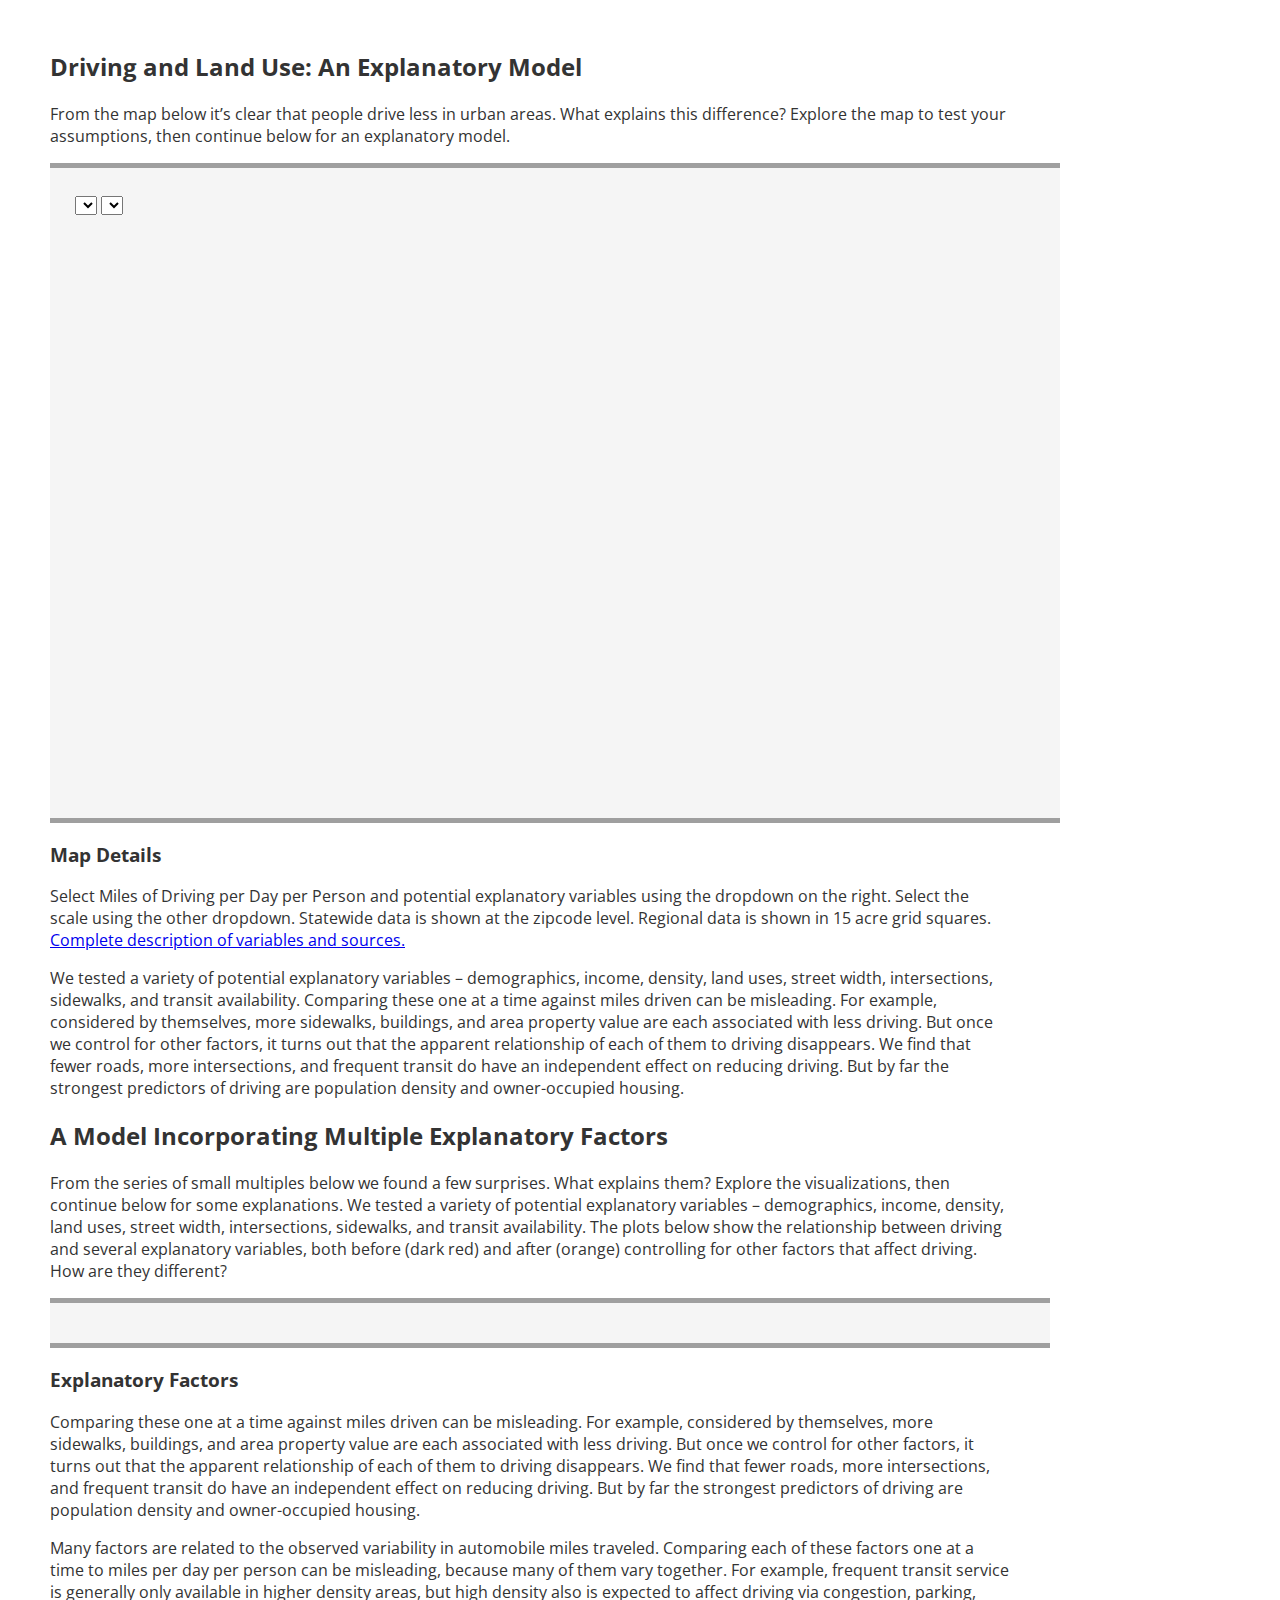
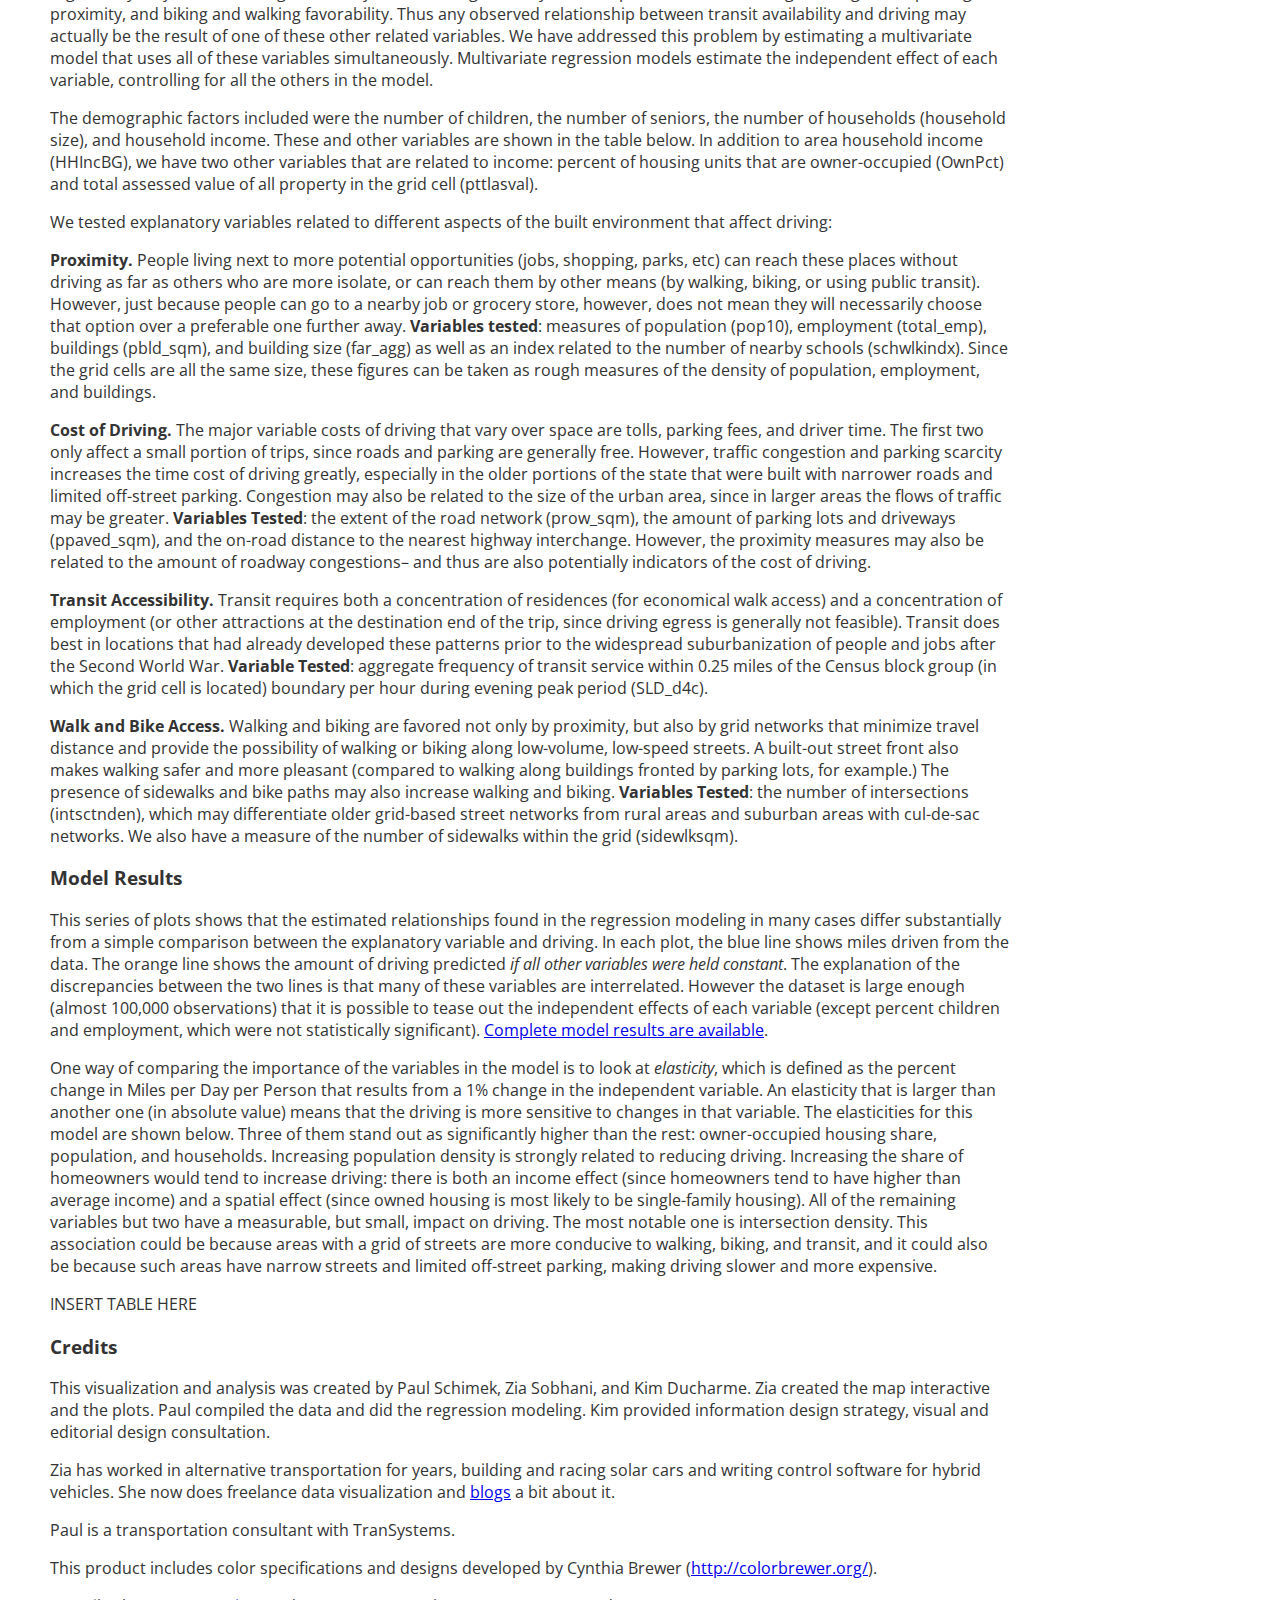
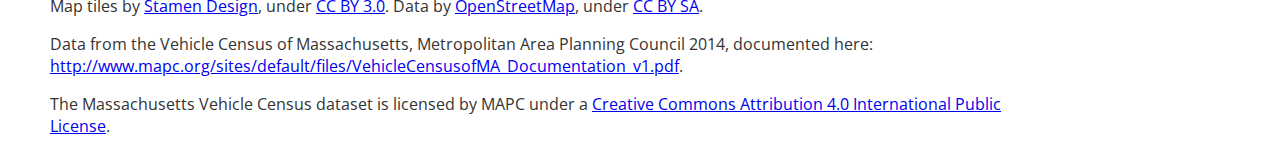
==== vizSubmission/index.html @ 435d6643 "added hint text" ====
<html>
  <head>
    <meta http-equiv="content-type" content="text/html; charset=utf-8" />
    <title>37 Billion Mile Challenge</title>
    <link rel="stylesheet" href="viz.css" />
<link href='http://fonts.googleapis.com/css?family=Open+Sans:400,700,800' rel='stylesheet' type='text/css'>

    <!-- Leaflet code and stylesheets -->
    <link rel="stylesheet" href="http://cdn.leafletjs.com/leaflet-0.7.2/leaflet.css" />
    <script src="http://cdn.leafletjs.com/leaflet-0.7.2/leaflet.js"></script>

    <script type="text/javascript" src="http://maps.stamen.com/js/tile.stamen.js?v1.2.4"></script>
    <script src="http://code.jquery.com/jquery-1.8.2.js"></script>
    <script src="vendor/d3.min.js"></script>
    <script src="vendor/underscore-min.js"></script>
    <script src="vendor/knockout-3.1.0.js"></script>
    <script src="vendor/colorbrewer.js"></script>

    <!-- Our javascript -->
    <script src="viz.js"></script>
  </head>
  <body>
    <h2>Driving and Land Use: An Explanatory Model</h2>


<p>From the map below it’s clear that people drive less in urban areas. What explains this difference? Explore the map to test your assumptions, then continue below for an explanatory model.
</p>
<p>
<div id="mapContainer">

<div id ="tooltipContainer">

  <div class="tooltipTitleContainer">
    <span class="tooltipTitle">Tooltip Title</span>
    <span class="tooltipSubTitle">grid</span>
  </div>
  <div class="tooltipContentsContainer">

  </div>
  <!-- <div class="tooltipTail-down"></div> -->
</div>
  
    <select id="metricSelection" data-bind="value: selectedIndex, valueUpdate:'input'"></select>
 
<select id="regionSelection" data-bind="value: selectedRegion, valueUpdate:'input'"></select>

  <!--<div id="mapTitle">This is the map title<ul></ul></div>-->
  
  <div id="map"></div>
  <div id="legend"></div>
</div>
<h3>Map Details</h3>
<p>
Select Miles of Driving per Day per Person and potential explanatory variables using the dropdown on the right. Select the scale using the other dropdown. Statewide data is shown at the zipcode level. Regional data is shown in 15 acre grid squares. <a href="DrivingandLandUse.pdf">Complete description of variables and sources.</a> 
</p>
<p>
We tested a variety of potential explanatory variables – demographics, income, density, land uses, street width, intersections, sidewalks, and transit availability. Comparing these one at a time against miles driven can be misleading. For example, considered by themselves, more sidewalks, buildings, and area property value are each associated with less driving. But once we control for other factors, it turns out that the apparent relationship of each of them to driving disappears. We find that fewer roads, more intersections, and frequent transit do have an independent effect on reducing driving. But by far the strongest predictors of driving are population density and owner-occupied housing.
</p>

<h2>A Model Incorporating Multiple Explanatory Factors</h2>
<p>

From the series of small multiples below we found a few surprises. What explains them? Explore the visualizations, then continue below for some explanations.
We tested a variety of potential explanatory variables – demographics, income, density, land uses, street width, intersections, sidewalks, and transit availability. The plots below show the relationship between driving and several explanatory variables, both before (dark red) and after (orange) controlling for other factors that affect driving. How are they different?
</p>
<div id="plotContainer">
</div>
<h3>Explanatory Factors</h3>
<p>Comparing these one at a time against miles driven can be misleading. For example, considered by themselves, more sidewalks, buildings, and area property value are each associated with less driving. But once we control for other factors, it turns out that the apparent relationship of each of them to driving disappears. We find that fewer roads, more intersections, and frequent transit do have an independent effect on reducing driving. But by far the strongest predictors of driving are population density and owner-occupied housing.
</p>
<p>
Many factors are related to the observed variability in automobile miles traveled. Comparing each of these factors one at a time to miles per day per person can be misleading, because many of them vary together. For example, frequent transit service is generally only available in higher density areas, but high density also is expected to affect driving via congestion, parking, proximity, and biking and walking favorability. Thus any observed relationship between transit availability and driving may actually be the result of one of these other related variables. We have addressed this problem by estimating a multivariate model that uses all of these variables simultaneously. Multivariate regression models estimate the independent effect of each variable, controlling for all the others in the model.
</p>
<p>
The demographic factors included were the number of children, the number of seniors, the number of households (household size), and household income. These and other variables are shown in the table below. In addition to area household income (HHIncBG), we have two other variables that are related to income: percent of housing units that are owner-occupied (OwnPct) and total assessed value of all property in the grid cell (pttlasval).
</p>
<p>
We tested explanatory variables related to different aspects of the built environment that affect driving: 
</p>
<p>
<b>Proximity.</b> People living next to more potential opportunities (jobs, shopping, parks, etc) can reach these places without driving as far as others who are more isolate, or can reach them by other means (by walking, biking, or using public transit). However, just because people can go to a nearby job or grocery store, however, does not mean they will necessarily choose that option over a preferable one further away.  <b>Variables tested</b>: measures of population (pop10), employment (total_emp), buildings (pbld_sqm), and building size (far_agg) as well as an index related to the number of nearby schools (schwlkindx). Since the grid cells are all the same size, these figures can be taken as rough measures of the density of population, employment, and buildings.
</p>

<p><b>Cost of Driving. </b>The major variable costs of driving that vary over space are tolls, parking fees, and driver time. The first two only affect a small portion of trips, since roads and parking are generally free. However, traffic congestion and parking scarcity increases the time cost of driving greatly, especially in the older portions of the state that were built with narrower roads and limited off-street parking. Congestion may also be related to the size of the urban area, since in larger areas the flows of traffic may be greater. <b>Variables Tested</b>: the extent of the road network (prow_sqm), the amount of parking lots and driveways (ppaved_sqm), and the on-road distance to the nearest highway interchange. However, the proximity measures may also be related to the amount of roadway congestions– and thus are also potentially indicators of the cost of driving.
</p><p>
<b>Transit Accessibility.</b> Transit requires both a concentration of residences (for economical walk access) and a concentration of employment (or other attractions at the destination end of the trip, since driving egress is generally not feasible). Transit does best in locations that had already developed these patterns prior to the widespread suburbanization of people and jobs after the Second World War.<b> Variable Tested</b>: aggregate frequency of transit service within 0.25 miles of the Census block group (in which the grid cell is located) boundary per hour during evening peak period (SLD_d4c).
</p><p>
<b>Walk and Bike Access.</b> Walking and biking are favored not only by proximity, but also by grid networks that minimize travel distance and provide the possibility of walking or biking along low-volume, low-speed streets. A built-out street front also makes walking safer and more pleasant (compared to walking along buildings fronted by parking lots, for example.) The presence of sidewalks and bike paths may also increase walking and biking. <b>Variables Tested</b>: the number of intersections (intsctnden), which may differentiate older grid-based street networks from rural areas and suburban areas with cul-de-sac networks. We also have a measure of the number of sidewalks within the grid (sidewlksqm).
</p>

<h3>Model Results</h3>
<p>
This series of plots shows that the estimated relationships found in the regression modeling in many cases differ substantially from a simple comparison between the explanatory variable and driving. In each plot, the blue line shows miles driven from the data. The orange line shows the amount of driving  predicted <i>if all other variables were held constant</i>. The explanation of the discrepancies between the two lines is that many of these variables are interrelated. However the dataset is large enough (almost 100,000 observations) that it is possible to tease out the independent effects of each variable (except percent children and employment, which were not statistically significant). <a href="DrivingandLandUse.pdf">Complete model results are available</a>.
</p><p>
One way of comparing the importance of the variables in the model is to look at <i>elasticity</i>, which is defined as the percent change in Miles per Day per Person that results from a 1% change in the independent variable. An elasticity that is larger than another one (in absolute value) means that the driving  is more sensitive to changes in that variable. The elasticities for this model are shown below. Three of them stand out as significantly higher than the rest: owner-occupied housing share, population, and households. Increasing population density is strongly related to reducing driving.  Increasing the share of homeowners would tend to increase driving: there is both an income effect (since homeowners tend to have higher than average income) and a spatial effect (since owned housing is most likely to be single-family housing).  All of the remaining variables but two have a measurable, but small, impact on driving. The most notable one is intersection density. This association could be because areas with a grid of streets are more conducive to walking, biking, and transit, and it could also be because such areas have narrow streets and limited off-street parking, making driving slower and more expensive.
</p>


INSERT TABLE HERE


<h3> Credits </h3>

<p>This visualization and analysis was created by Paul Schimek, Zia Sobhani, and Kim Ducharme. Zia created the map interactive and the plots. Paul compiled the data and did the regression modeling. Kim provided information design strategy, visual and editorial design consultation.</p>
<p>Zia has worked in alternative transportation for years, building and racing solar cars and writing control software for hybrid vehicles. She now does freelance data visualization and  <a href="http://fromthepantothefire.com/about/">blogs</a> a bit about it. 
</p><p>
Paul is a transportation consultant with TranSystems.</p>

<p>This product includes color
specifications and designs developed by Cynthia Brewer
(<a href="http://colorbrewer.org/">http://colorbrewer.org/</a>).</p>
<p>  Map tiles by <a href="http://stamen.com">Stamen Design</a>, under <a href="http://creativecommons.org/licenses/by/3.0">CC BY 3.0</a>. Data by <a href="http://openstreetmap.org">OpenStreetMap</a>, under <a href="http://creativecommons.org/licenses/by-sa/3.0">CC BY SA</a>.
</p>
<p>Data from the Vehicle Census of Massachusetts, Metropolitan Area Planning Council 2014, documented here: <a href="http://www.mapc.org/sites/default/files/VehicleCensusofMA_Documentation_v1.pdf">http://www.mapc.org/sites/default/files/VehicleCensusofMA_Documentation_v1.pdf</a>. 
</p><p>The Massachusetts Vehicle Census dataset is licensed by MAPC under a <a href="http://creativecommons.org/licenses/by/4.0/legalcode">Creative Commons Attribution 4.0 International Public License</a>.
</p>


</body>
</html>
---- vizSubmission/viz.css ----
p{
    width: 960px;
}
body{
    margin-left: 50px;
    margin-top: 50px;
    color: #333333;
   //font-family: "HelveticaNeue-Light", "Helvetica Neue Light", "Helvetica Neue", Helvetica, Arial, "Lucida Grande", sans-serif; 
    font-family: 'Open Sans', sans-serif;
   font-weight: 400;

}
h1{
    font-weight: 800;
}
h3,h2{
    font-weight: 700;
}

.hint {
    color: #9f9f9f;
    position: absolute;
    background: none;
}
#mapContainer{
    position: relative;
    height: 600px;   
    padding: 25px;
    
    background: #f5f5f5;
    width: 960px;
    border-top: 5px solid #9f9f9f;
    border-bottom: 5px solid #9f9f9f;

}

#map {
  width: 630px;
  height: 550px;
  position: absolute;
  top: 60px;
}

#legend{
    position:absolute;
    padding: 5px;
    left: 670px; /* 20 more than map width, also set offsets in js for tooltip*/
    top: 380px;
    background: none;
    fill-opacity: 0.6; /*to match path fill below for svg elements*/
}

#mapTitle {
    font-weight: bold;
    font-size: 20;
    margin-bottom: 10px;
}

.styled-select {
   width: 350px;
   height: 34px;
   overflow: hidden;
   background: url(new_arrow.png) no-repeat right white;
   border: 0;/*1px solid #ccc;*/
   }
.styled-select select {
   background: transparent;
   width: 350px;
   padding: 5px;
   font-size: 20px;
   font-weight: bold;
   line-height: 1;
   border: 0;
   border-radius: 0;
   height: 34px;
   -webkit-appearance: none;
}

.mappath {
  fill: #000;
  fill-opacity: .6;
  stroke: #fff;
  stroke-width: 0px;
}

.mappath:hover {
  /*fill-opacity: 0.8;*/
  stroke-width: 2px;
  stroke: grey;
}

#plotContainer{
    background: #f5f5f5;
    width: 940px;
    border-top: 5px solid #9f9f9f;
    border-bottom: 5px solid #9f9f9f;
    padding-bottom: 20px;
    padding-top: 20px;
    padding-left: 60px;

    
}
.lineAct {
    fill: none;
    stroke-width: 4;
    stroke: #b06379;
    opacity: 1;
}

.linePred {
    fill: none;
    stroke-width: 4;
    stroke: #fbb787;
    opacity: 1;
}
.lineCount {
    fill: grey;
    stroke-width: 1;
    stroke: lightgrey;
    
}
.axis line,
.axis path {
    stroke-width:1;
    stroke:grey;
    fill:none;
}
.axisLine{
    //fill: none;
    stroke: #4e4e4e;
    stroke-width: 1;
    shape-rendering: crispEdges;
    }
.axis text{
    font-size: 10;
    fill: #4e4e4e;
    font-weight: normal;
    text-transform: uppercase;
    }
.smallLabel{
    font-size: 14;
    fill: #4e4e4e;
}

/* Overall container for the tooltip */
#tooltipContainer{
    position: absolute;
    display: block; 
    opacity: 0;
    background: #f5f5f5;
    color: dimgray;
    
    padding: 10px;
    width: 285px;
    pointer-events: none;
    top: 60px;
    left: 670px;
    border-top: 1px solid #9f9f9f;
    border-bottom: 1px solid #9f9f9f;

}
.tooltipTitleContainer{
    margin-bottom: 5px;
}
.tooltipTitle{
    font-weight: bold;
    text-align: left;
    
    font-size: 18;
}
.tooltipSubTitle{
    font-weight: normal;
    opacity: 0.8;
    float: right;
    font-size: 12;
    
}
.tooltipMetricContainer{
    font-size:14;
    
}
.tooltipMetricName{
    float: left;
}
.tooltipMetricValue{
    float: right;
}

.tooltipTail-down{
    /* position down arrow relative to the #tooltipContainer */
    position: absolute;
    bottom: -11px;
    left: 95px;
    
    /* Render a triangle of ccs pointing down as discussed here:
       http://davidwalsh.name/css-triangles */
    width: 0; 
    height: 0; 
    border-right: 12px solid transparent;  /* left arrow slant */
    border-left: 12px solid transparent; /* right arrow slant */
    border-top: 12px solid white; /* bottom, add background color here */
    font-size: 0;
    line-height: 0;
}
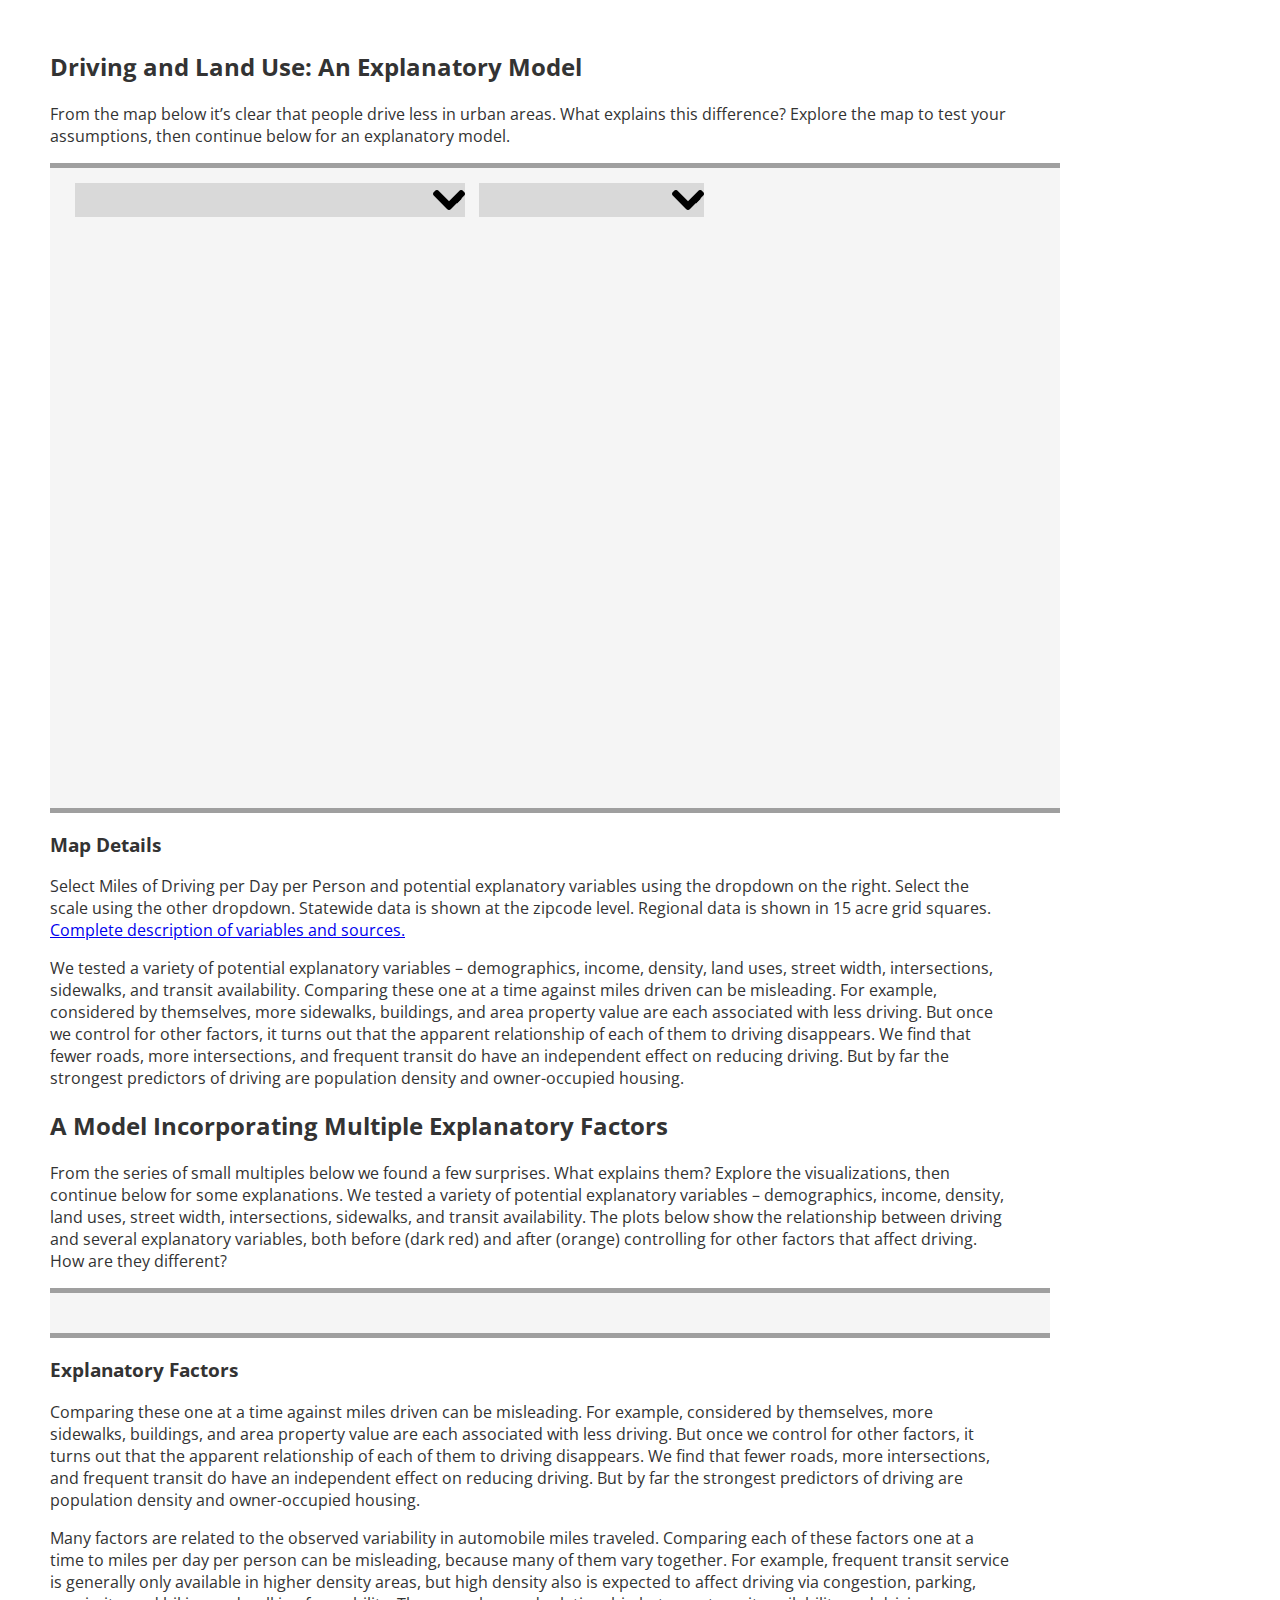
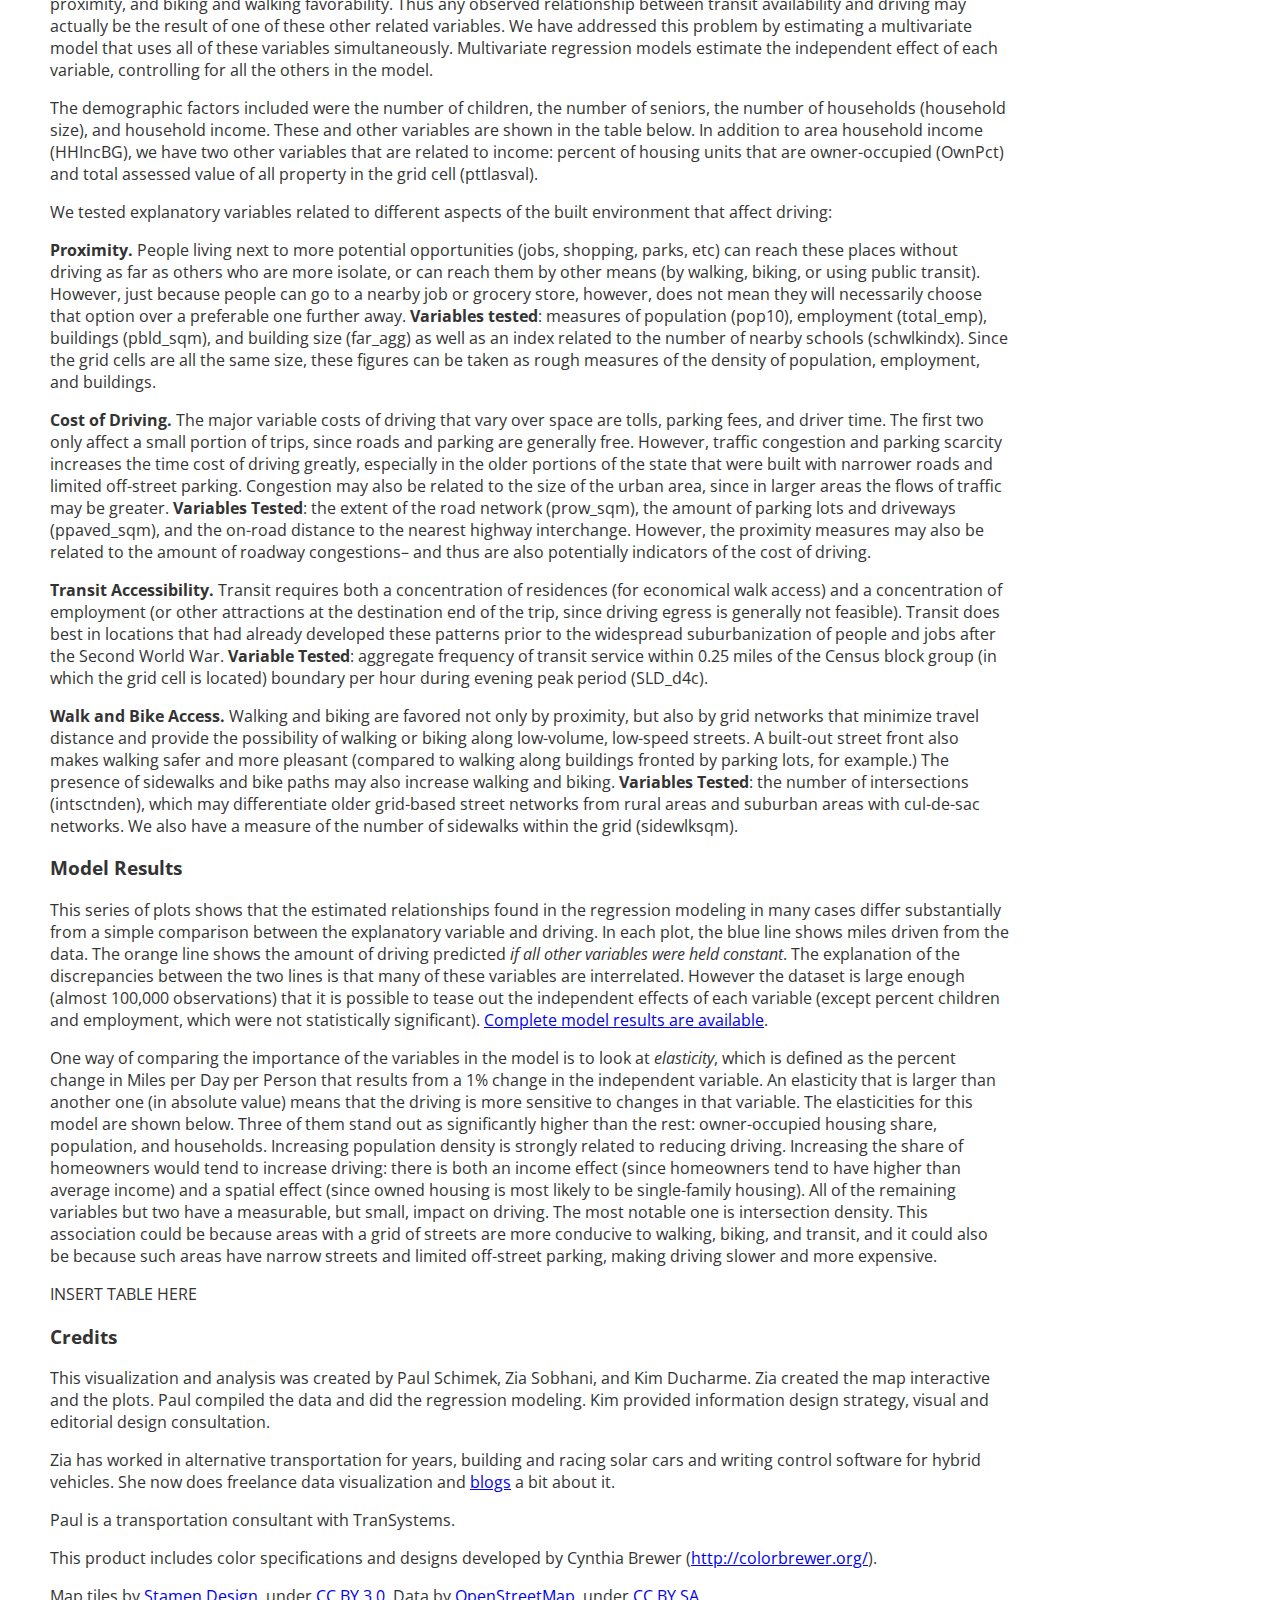
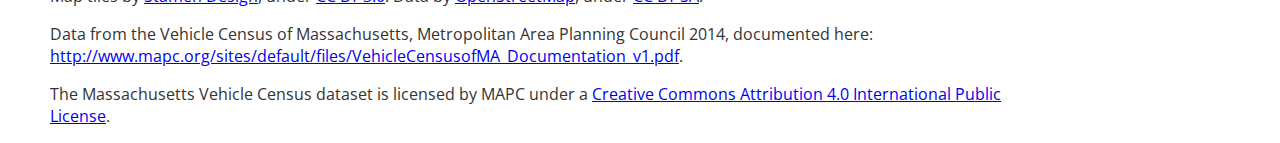
==== commit 0b712267: "updated to use dropdown arrow" ====
--- a/vizSubmission/index.html
+++ b/vizSubmission/index.html
@@ -40,9 +40,9 @@
   <!-- <div class="tooltipTail-down"></div> -->
 </div>
   
-    <select id="metricSelection" data-bind="value: selectedIndex, valueUpdate:'input'"></select>
+    <select class="styled-select" id="metricSelection" data-bind="value: selectedIndex, valueUpdate:'input'"></select>
  
-<select id="regionSelection" data-bind="value: selectedRegion, valueUpdate:'input'"></select>
+<select class="styled-select-region" id="regionSelection" data-bind="value: selectedRegion, valueUpdate:'input'"></select>
 
   <!--<div id="mapTitle">This is the map title<ul></ul></div>-->
   
--- a/vizSubmission/viz.css
+++ b/vizSubmission/viz.css
@@ -27,6 +27,7 @@
     position: relative;
     height: 600px;   
     padding: 25px;
+    padding-top: 15px;
     
     background: #f5f5f5;
     width: 960px;
@@ -58,24 +59,39 @@
 }
 
 .styled-select {
-   width: 350px;
+    font-size: 18;
+    padding-left: 5px;
+    
+   width: 390px;
    height: 34px;
    overflow: hidden;
-   background: url(new_arrow.png) no-repeat right white;
+   background: url(icon-chevron-down.png) no-repeat right #d9d9d9;
    border: 0;/*1px solid #ccc;*/
    }
-.styled-select select {
-   background: transparent;
-   width: 350px;
-   padding: 5px;
-   font-size: 20px;
-   font-weight: bold;
-   line-height: 1;
-   border: 0;
-   border-radius: 0;
+
+.styled-select-region {
+    font-size: 18;
+    padding-left: 5px;
+    margin-left:10px;
+   width: 225px;
    height: 34px;
-   -webkit-appearance: none;
-}
+   overflow: hidden;
+   background: url(icon-chevron-down.png) no-repeat right #d9d9d9;
+   border: 0;/*1px solid #ccc;*/
+   }
+
+/* .styled-select select { */
+/*    background: transparent; */
+/*    width: 350px; */
+/*    padding: 5px; */
+/*    font-size: 20px; */
+/*    font-weight: bold; */
+/*    line-height: 1; */
+/*    border: 0; */
+/*    border-radius: 0; */
+/*    height: 34px; */
+/*    -webkit-appearance: none; */
+/* } */
 
 .mappath {
   fill: #000;
@@ -104,14 +120,15 @@
 .lineAct {
     fill: none;
     stroke-width: 4;
-    stroke: #b06379;
+    stroke: #9f9f9f;
     opacity: 1;
 }
 
 .linePred {
     fill: none;
     stroke-width: 4;
-    stroke: #fbb787;
+
+    stroke: #eb7273;
     opacity: 1;
 }
 .lineCount {
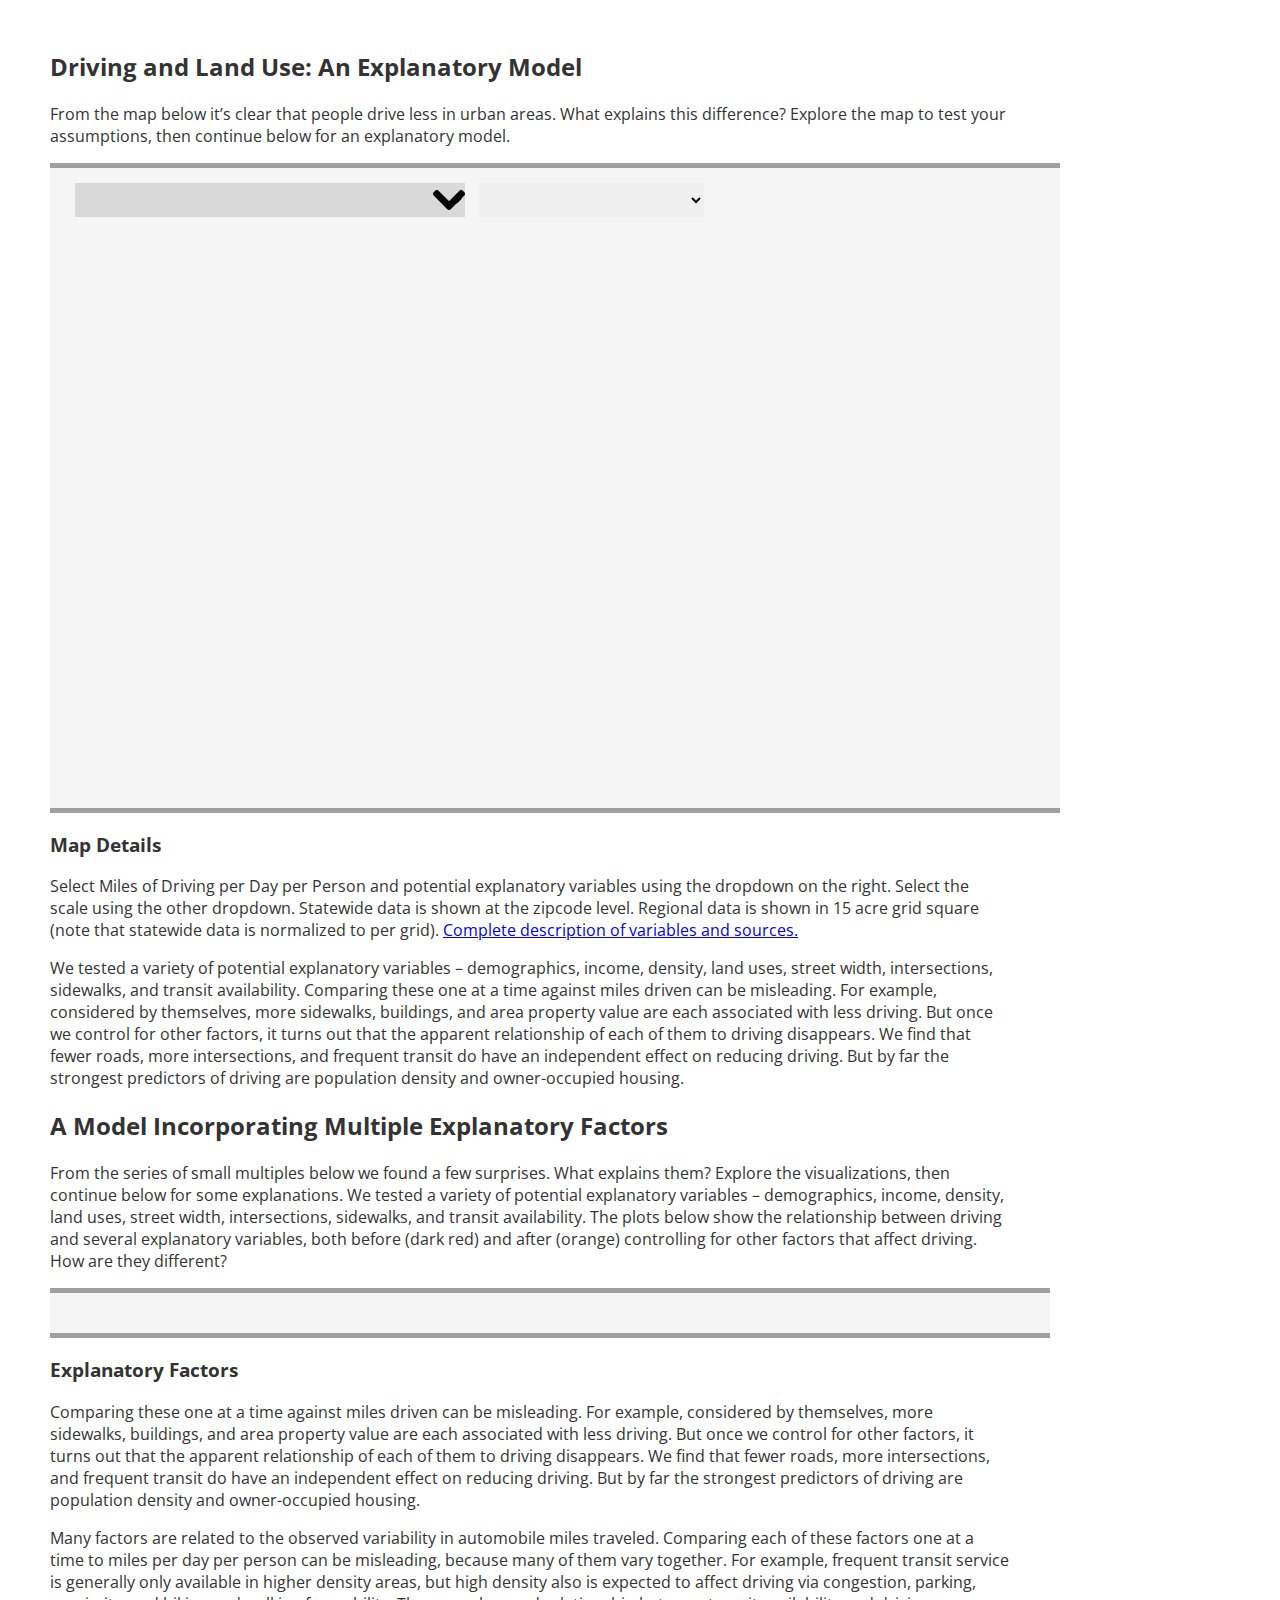
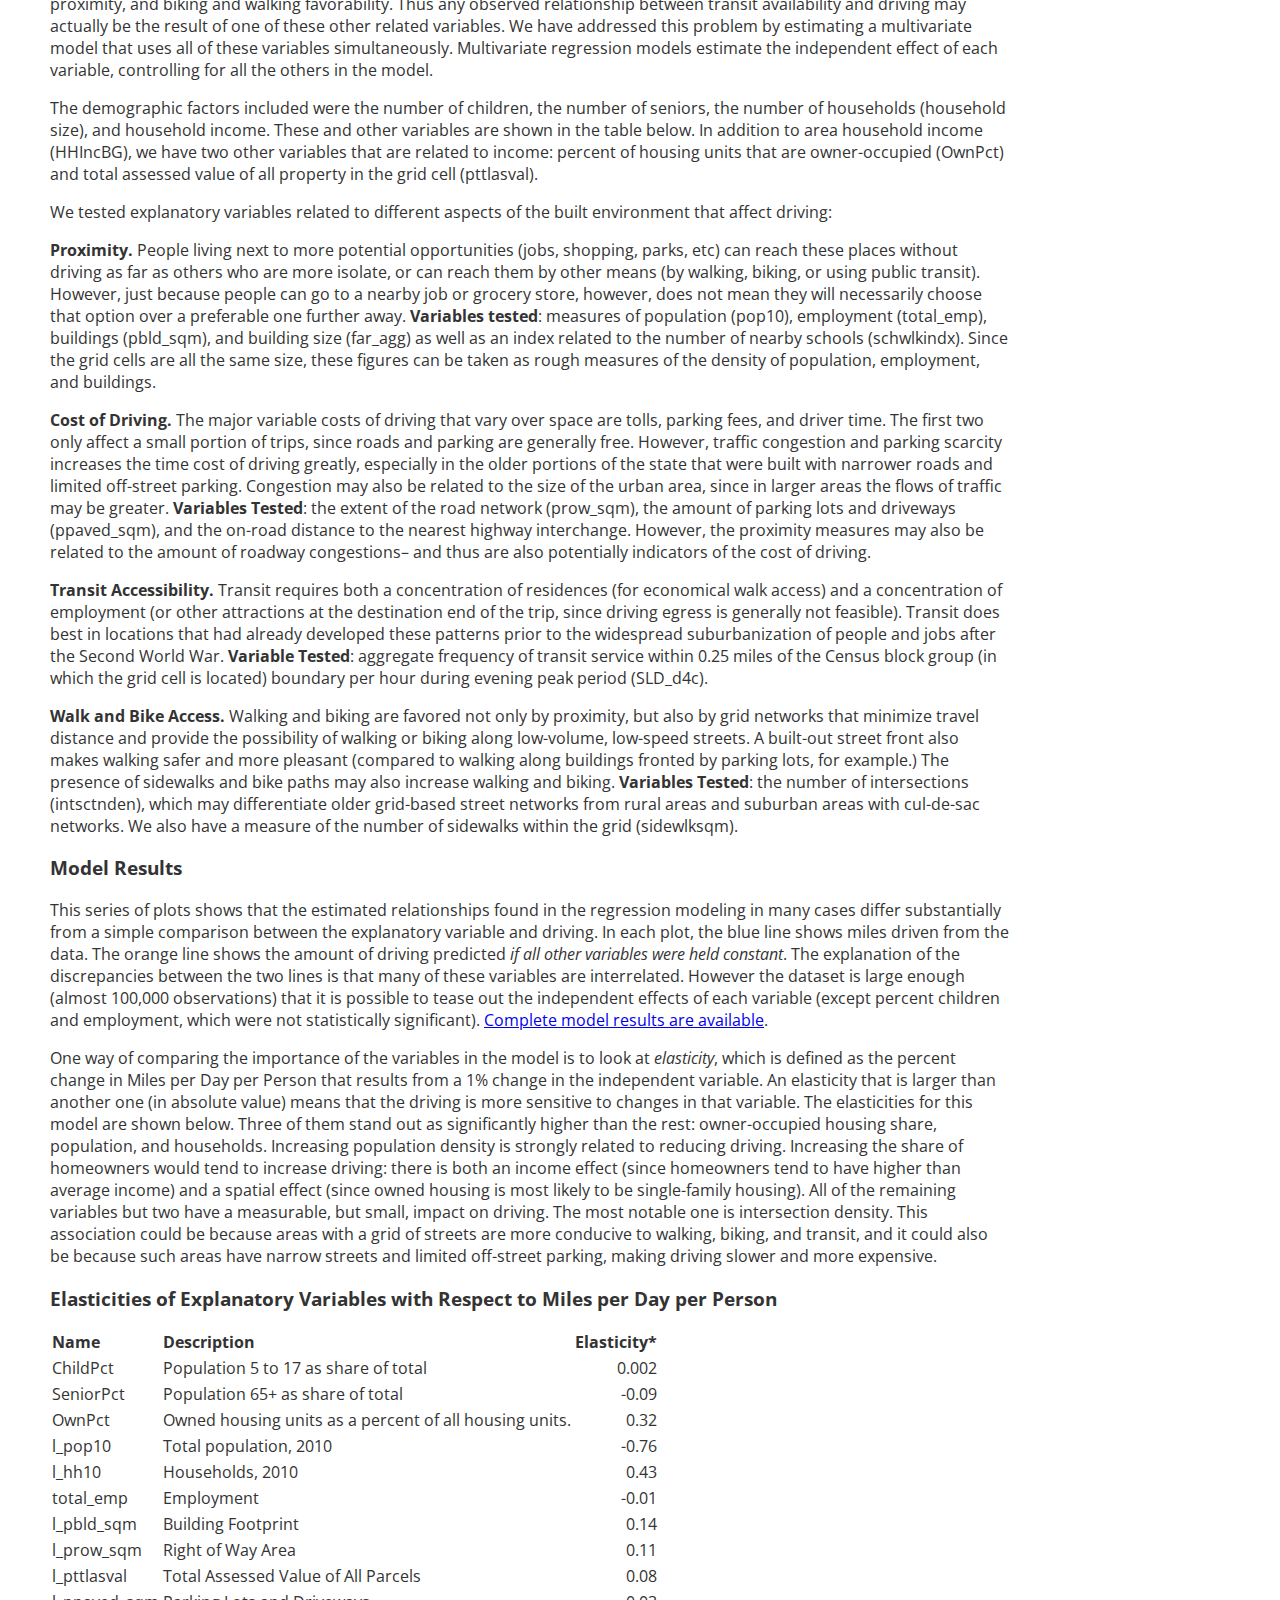
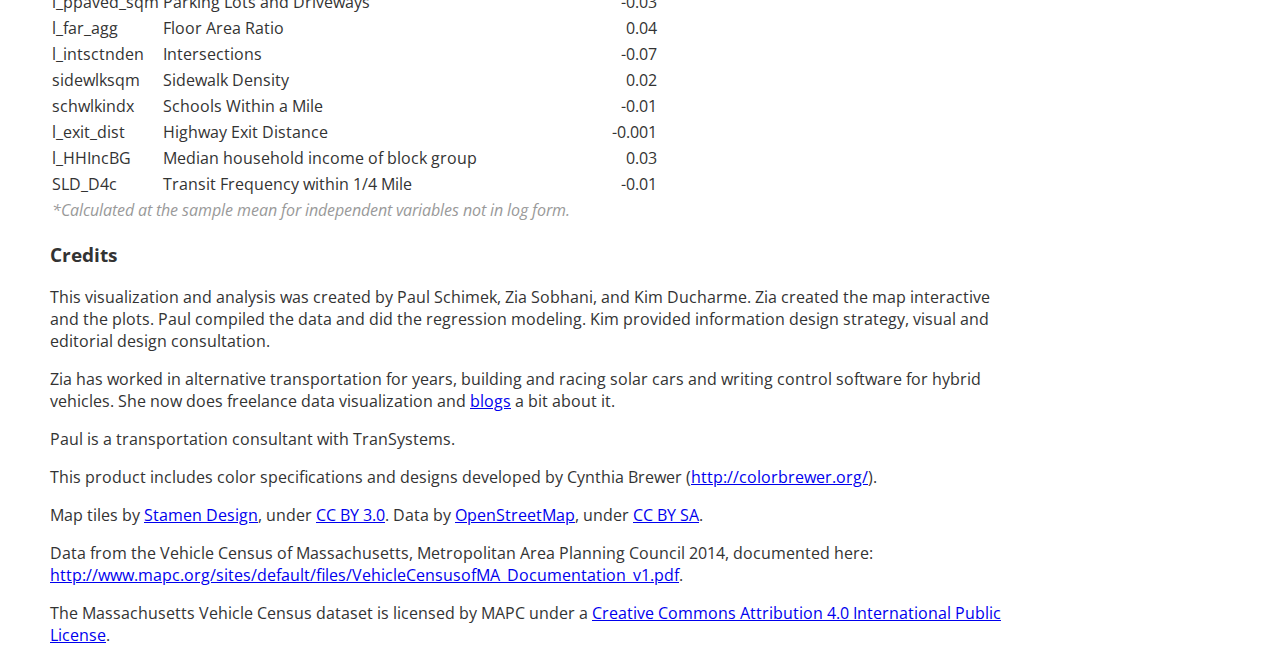
==== commit 80f47adc: "removed arrows" ====
--- a/vizSubmission/index.html
+++ b/vizSubmission/index.html
@@ -51,7 +51,7 @@
 </div>
 <h3>Map Details</h3>
 <p>
-Select Miles of Driving per Day per Person and potential explanatory variables using the dropdown on the right. Select the scale using the other dropdown. Statewide data is shown at the zipcode level. Regional data is shown in 15 acre grid squares. <a href="DrivingandLandUse.pdf">Complete description of variables and sources.</a> 
+Select Miles of Driving per Day per Person and potential explanatory variables using the dropdown on the right. Select the scale using the other dropdown. Statewide data is shown at the zipcode level. Regional data is shown in 15 acre grid square (note that statewide data is normalized to per grid). <a href="DrivingandLandUse.pdf">Complete description of variables and sources.</a> 
 </p>
 <p>
 We tested a variety of potential explanatory variables – demographics, income, density, land uses, street width, intersections, sidewalks, and transit availability. Comparing these one at a time against miles driven can be misleading. For example, considered by themselves, more sidewalks, buildings, and area property value are each associated with less driving. But once we control for other factors, it turns out that the apparent relationship of each of them to driving disappears. We find that fewer roads, more intersections, and frequent transit do have an independent effect on reducing driving. But by far the strongest predictors of driving are population density and owner-occupied housing.
@@ -96,7 +96,104 @@
 </p>
 
 
-INSERT TABLE HERE
+<h3>Elasticities of Explanatory Variables with Respect to Miles per Day per Person</h3>
+<!-- Please do not remove this header -->
+<!-- Table easily created from Excel with ASAP Utilities (http://www.asap-utilities.com)  -->
+<table  cellspacing="0" cellpadding="2">
+ <tr>
+ <td valign="bottom"><b>Name</b></td>
+ <td valign="bottom"><b>Description</b></td>
+ <td valign="bottom"><b>Elasticity*</b></td>
+ </tr>
+ <tr>
+ <td valign="bottom">ChildPct</td>
+ <td valign="bottom">Population 5 to 17 as share of total</td>
+ <td align="right" valign="bottom">0.002</td>
+ </tr>
+ <tr>
+ <td valign="bottom">SeniorPct</td>
+ <td valign="bottom">Population 65+ as share of total</td>
+ <td align="right" valign="bottom">-0.09</td>
+ </tr>
+ <tr>
+ <td valign="bottom">OwnPct</td>
+ <td valign="bottom">Owned housing units as a percent of all housing units.</td>
+ <td align="right" valign="bottom">0.32</td>
+ </tr>
+ <tr>
+ <td valign="bottom">l_pop10</td>
+ <td valign="bottom">Total population, 2010</td>
+ <td align="right" valign="bottom">-0.76</td>
+ </tr>
+ <tr>
+ <td valign="bottom">l_hh10</td>
+ <td valign="bottom">Households, 2010</td>
+ <td align="right" valign="bottom">0.43</td>
+ </tr>
+ <tr>
+ <td valign="bottom">total_emp</td>
+ <td valign="bottom">Employment</td>
+ <td align="right" valign="bottom">-0.01</td>
+ </tr>
+ <tr>
+ <td valign="bottom">l_pbld_sqm</td>
+ <td valign="bottom">Building Footprint</td>
+ <td align="right" valign="bottom">0.14</td>
+ </tr>
+ <tr>
+ <td valign="bottom">l_prow_sqm</td>
+ <td valign="bottom">Right of Way Area</td>
+ <td align="right" valign="bottom">0.11</td>
+ </tr>
+ <tr>
+ <td valign="bottom">l_pttlasval</td>
+ <td valign="bottom">Total Assessed Value of All Parcels</td>
+ <td align="right" valign="bottom">0.08</td>
+ </tr>
+ <tr>
+ <td valign="bottom">l_ppaved_sqm</td>
+ <td valign="bottom">Parking Lots and Driveways</td>
+ <td align="right" valign="bottom">-0.03</td>
+ </tr>
+ <tr>
+ <td valign="bottom">l_far_agg</td>
+ <td valign="bottom">Floor Area Ratio</td>
+ <td align="right" valign="bottom">0.04</td>
+ </tr>
+ <tr>
+ <td valign="bottom">l_intsctnden</td>
+ <td valign="bottom">Intersections</td>
+ <td align="right" valign="bottom">-0.07</td>
+ </tr>
+ <tr>
+ <td valign="bottom">sidewlksqm</td>
+ <td valign="bottom">Sidewalk Density</td>
+ <td align="right" valign="bottom">0.02</td>
+ </tr>
+ <tr>
+ <td valign="bottom">schwlkindx</td>
+ <td valign="bottom">Schools Within a Mile</td>
+ <td align="right" valign="bottom">-0.01</td>
+ </tr>
+ <tr>
+ <td valign="bottom">l_exit_dist</td>
+ <td valign="bottom">Highway Exit Distance</td>
+ <td align="right" valign="bottom">-0.001</td>
+ </tr>
+ <tr>
+ <td valign="bottom">l_HHIncBG</td>
+ <td valign="bottom">Median household income of block group</td>
+ <td align="right" valign="bottom">0.03</td>
+ </tr>
+ <tr>
+ <td valign="bottom">SLD_D4c</td>
+ <td valign="bottom">Transit Frequency within 1/4 Mile</td>
+ <td align="right" valign="bottom">-0.01</td>
+ </tr>
+ <tr>
+ <td colspan="3" valign="bottom" class="ast"><i>*Calculated at the sample mean for independent variables not in log form.</i></td>
+ </tr>
+</table>
 
 
 <h3> Credits </h3>
--- a/vizSubmission/viz.css
+++ b/vizSubmission/viz.css
@@ -68,6 +68,15 @@
    background: url(icon-chevron-down.png) no-repeat right #d9d9d9;
    border: 0;/*1px solid #ccc;*/
    }
+.ast{
+    font-size:12pt;
+    color: #999999;
+}
+table{
+    font-size: 
+    border-bottom: 1px grey;
+
+}
 
 .styled-select-region {
     font-size: 18;
@@ -76,22 +85,22 @@
    width: 225px;
    height: 34px;
    overflow: hidden;
-   background: url(icon-chevron-down.png) no-repeat right #d9d9d9;
+
    border: 0;/*1px solid #ccc;*/
    }
 
-/* .styled-select select { */
-/*    background: transparent; */
-/*    width: 350px; */
-/*    padding: 5px; */
-/*    font-size: 20px; */
-/*    font-weight: bold; */
-/*    line-height: 1; */
-/*    border: 0; */
-/*    border-radius: 0; */
-/*    height: 34px; */
-/*    -webkit-appearance: none; */
-/* } */
+.styled-select select {
+   background: transparent;
+   width: 350px;
+   padding: 5px;
+   font-size: 20px;
+   font-weight: bold;
+   line-height: 1;
+   border: 0;
+   border-radius: 0;
+   height: 34px;
+   -webkit-appearance: none;
+}
 
 .mappath {
   fill: #000;
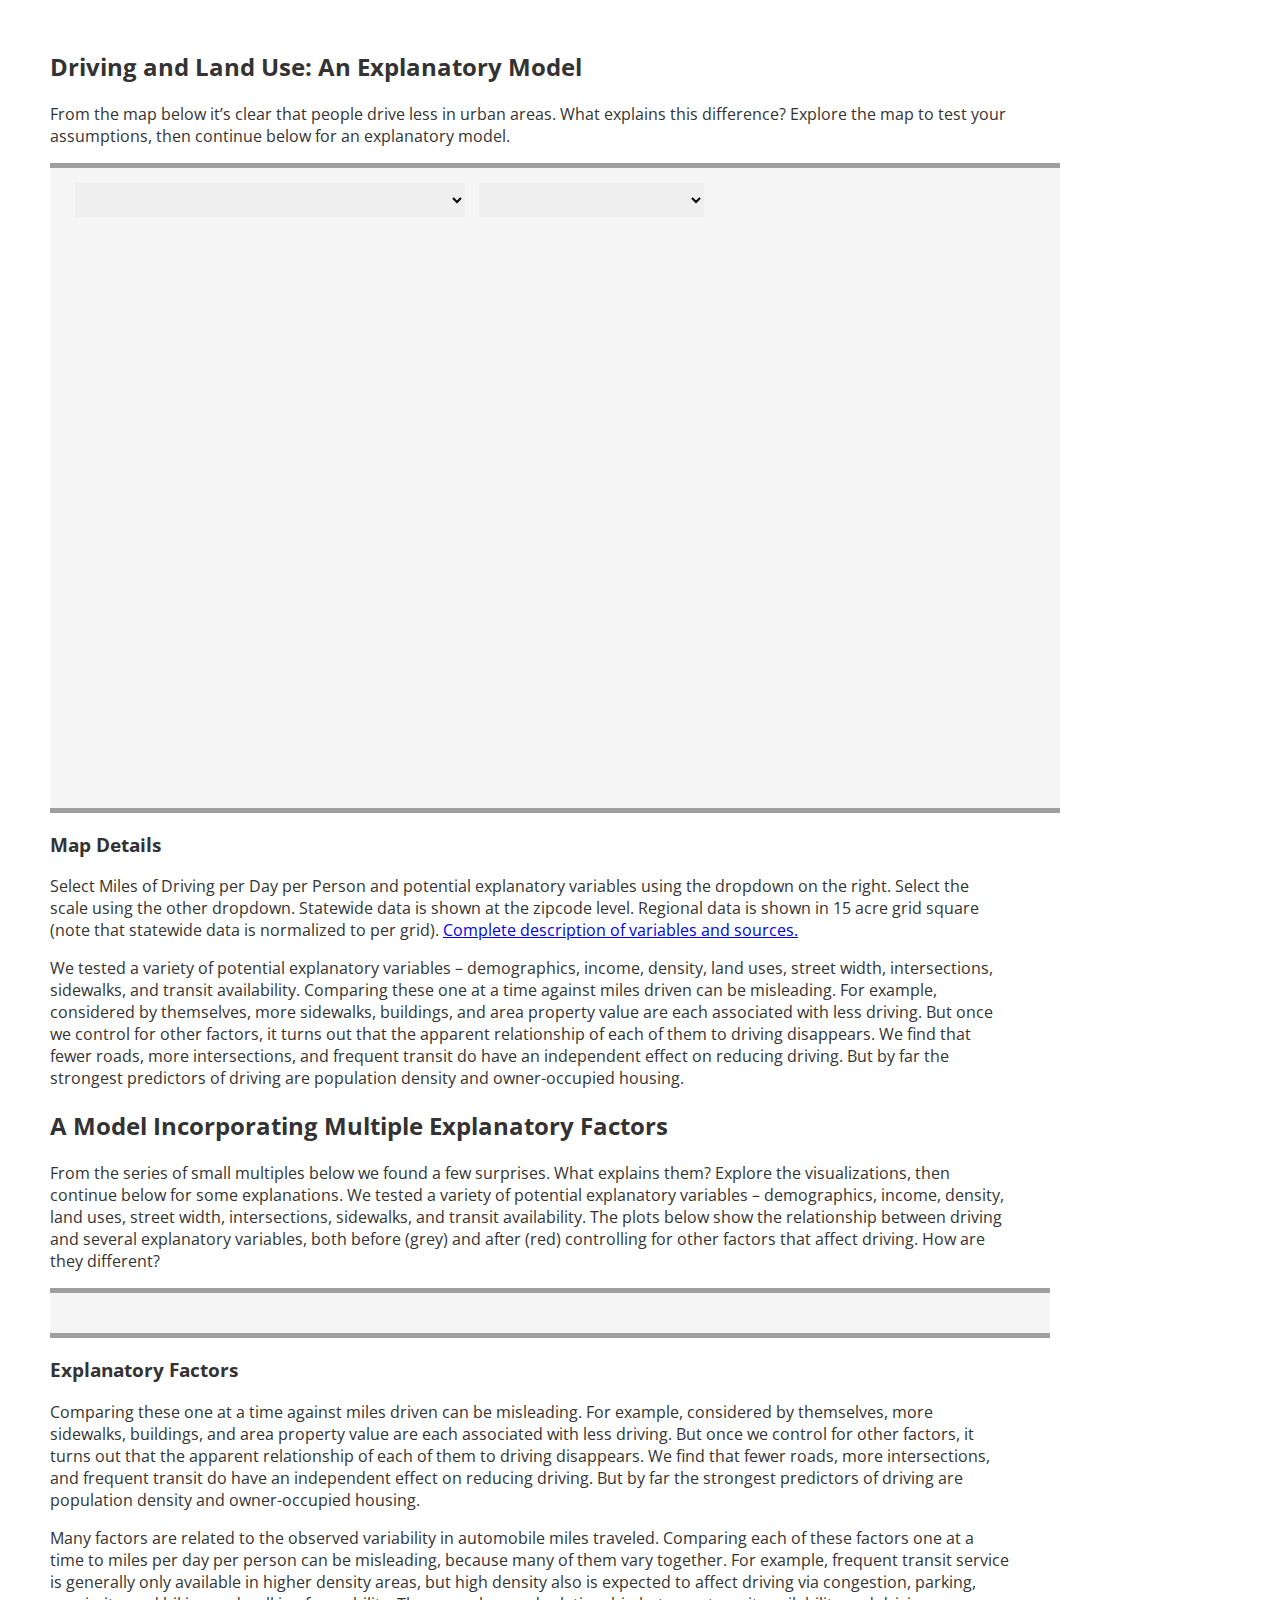
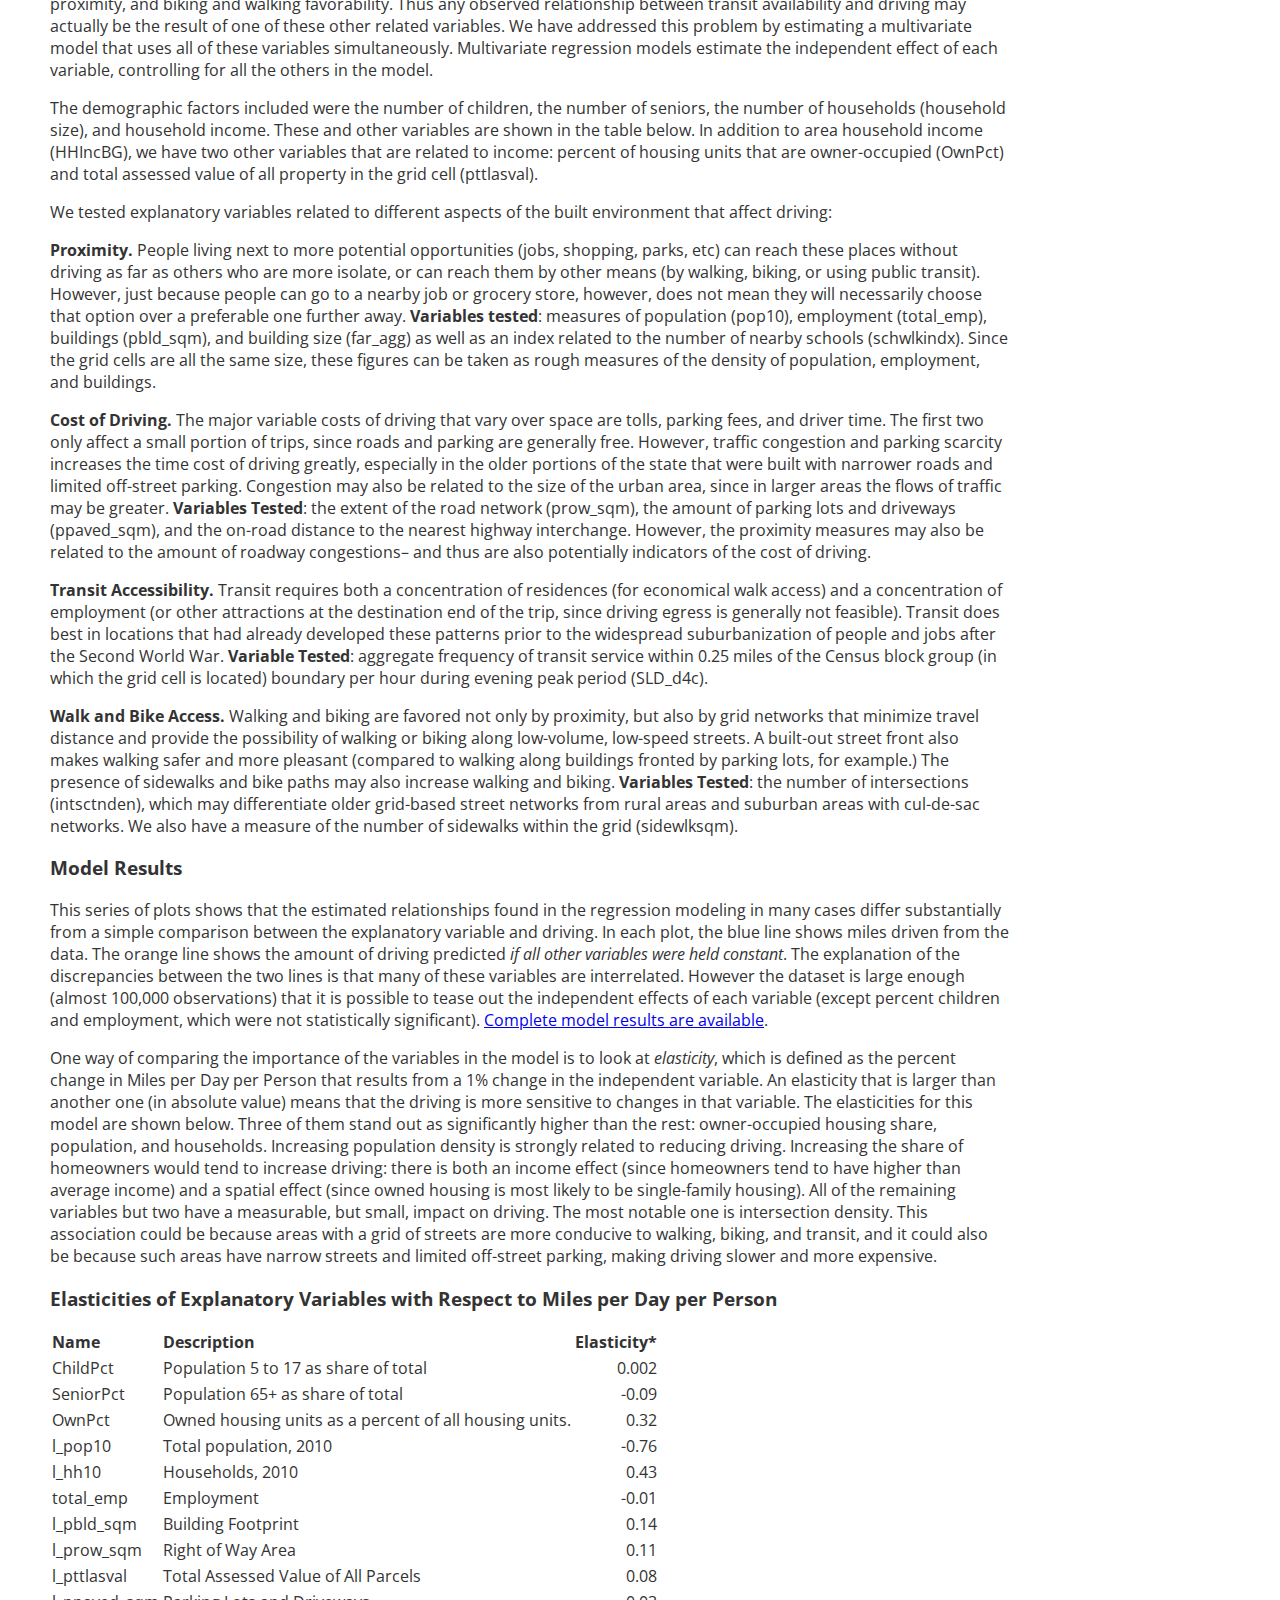
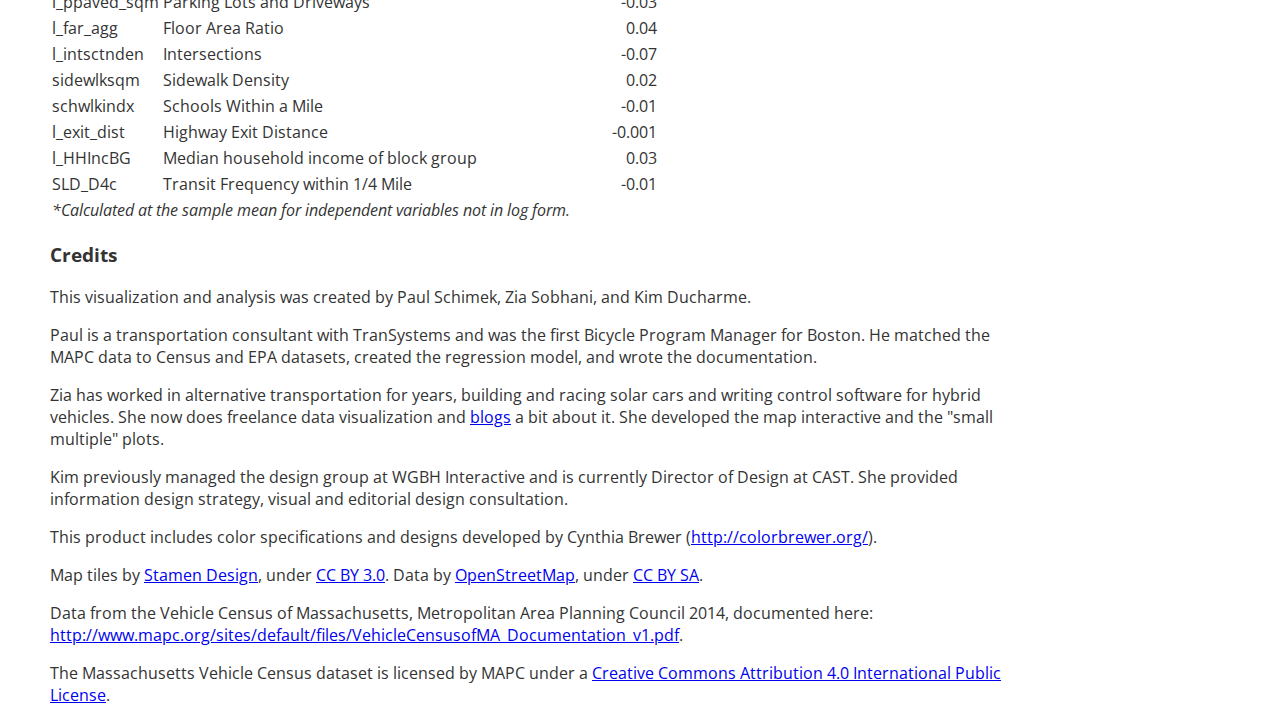
==== commit a024c34e: "corrected typo" ====
--- a/vizSubmission/index.html
+++ b/vizSubmission/index.html
@@ -61,7 +61,7 @@
 <p>
 
 From the series of small multiples below we found a few surprises. What explains them? Explore the visualizations, then continue below for some explanations.
-We tested a variety of potential explanatory variables – demographics, income, density, land uses, street width, intersections, sidewalks, and transit availability. The plots below show the relationship between driving and several explanatory variables, both before (dark red) and after (orange) controlling for other factors that affect driving. How are they different?
+We tested a variety of potential explanatory variables – demographics, income, density, land uses, street width, intersections, sidewalks, and transit availability. The plots below show the relationship between driving and several explanatory variables, both before (grey) and after (red) controlling for other factors that affect driving. How are they different?
 </p>
 <div id="plotContainer">
 </div>
@@ -198,10 +198,15 @@
 
 <h3> Credits </h3>
 
-<p>This visualization and analysis was created by Paul Schimek, Zia Sobhani, and Kim Ducharme. Zia created the map interactive and the plots. Paul compiled the data and did the regression modeling. Kim provided information design strategy, visual and editorial design consultation.</p>
-<p>Zia has worked in alternative transportation for years, building and racing solar cars and writing control software for hybrid vehicles. She now does freelance data visualization and  <a href="http://fromthepantothefire.com/about/">blogs</a> a bit about it. 
-</p><p>
-Paul is a transportation consultant with TranSystems.</p>
+<p>
+This visualization and analysis was created by Paul Schimek, Zia Sobhani, and Kim Ducharme. </p>
+<p>
+Paul is a transportation consultant with TranSystems and was the first Bicycle Program Manager for Boston. He matched the MAPC data to Census and EPA datasets, created the regression model, and wrote the documentation. 
+</p><p>
+Zia has worked in alternative transportation for years, building and racing solar cars and writing control software for hybrid vehicles. She now does freelance data visualization and <a href="http://fromthepantothefire.com/about/">blogs</a> a bit about it. She developed the map interactive and the "small multiple" plots.
+</p><p>
+Kim previously managed the design group at WGBH Interactive and is currently Director of Design at CAST. She provided information design strategy, visual and editorial design consultation.
+</p>
 
 <p>This product includes color
 specifications and designs developed by Cynthia Brewer
--- a/vizSubmission/viz.css
+++ b/vizSubmission/viz.css
@@ -65,12 +65,11 @@
    width: 390px;
    height: 34px;
    overflow: hidden;
-   background: url(icon-chevron-down.png) no-repeat right #d9d9d9;
+  
    border: 0;/*1px solid #ccc;*/
    }
 .ast{
     font-size:12pt;
-    color: #999999;
 }
 table{
     font-size: 
@@ -85,7 +84,7 @@
    width: 225px;
    height: 34px;
    overflow: hidden;
-
+   
    border: 0;/*1px solid #ccc;*/
    }
 
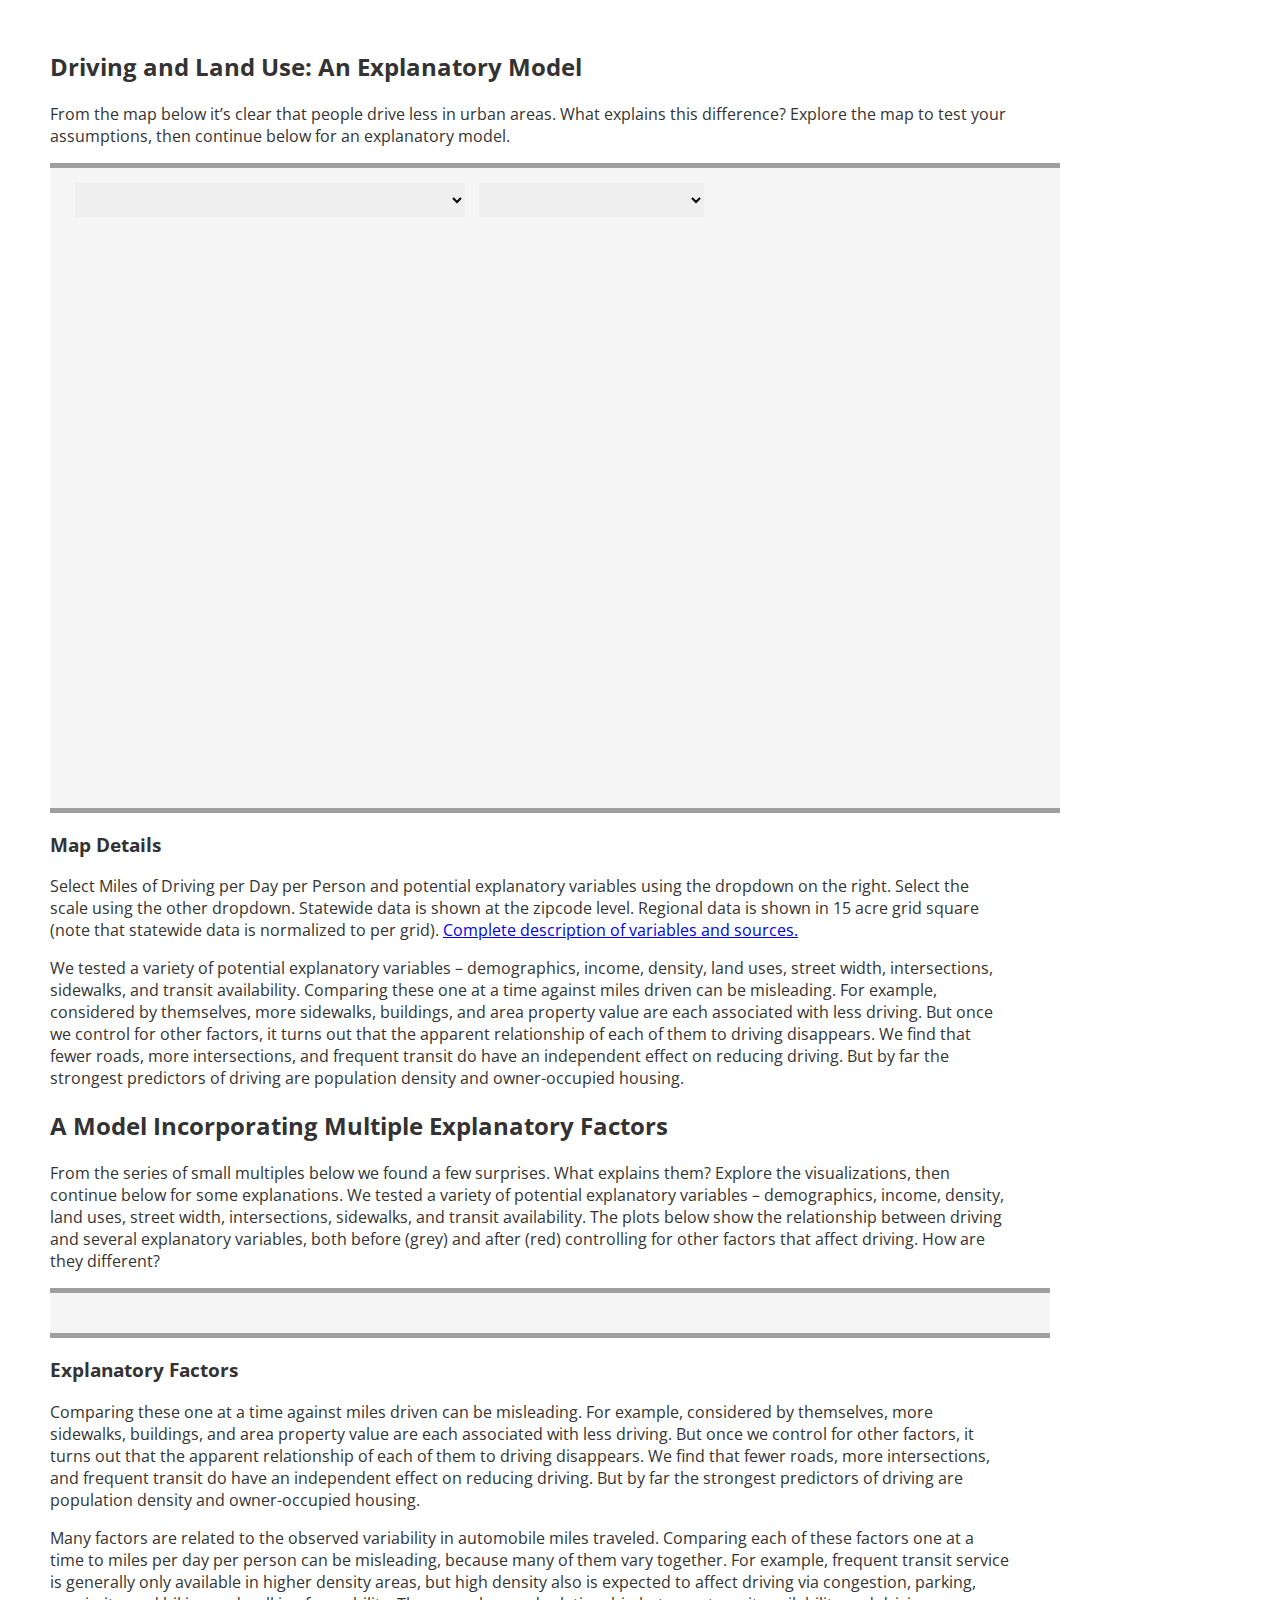
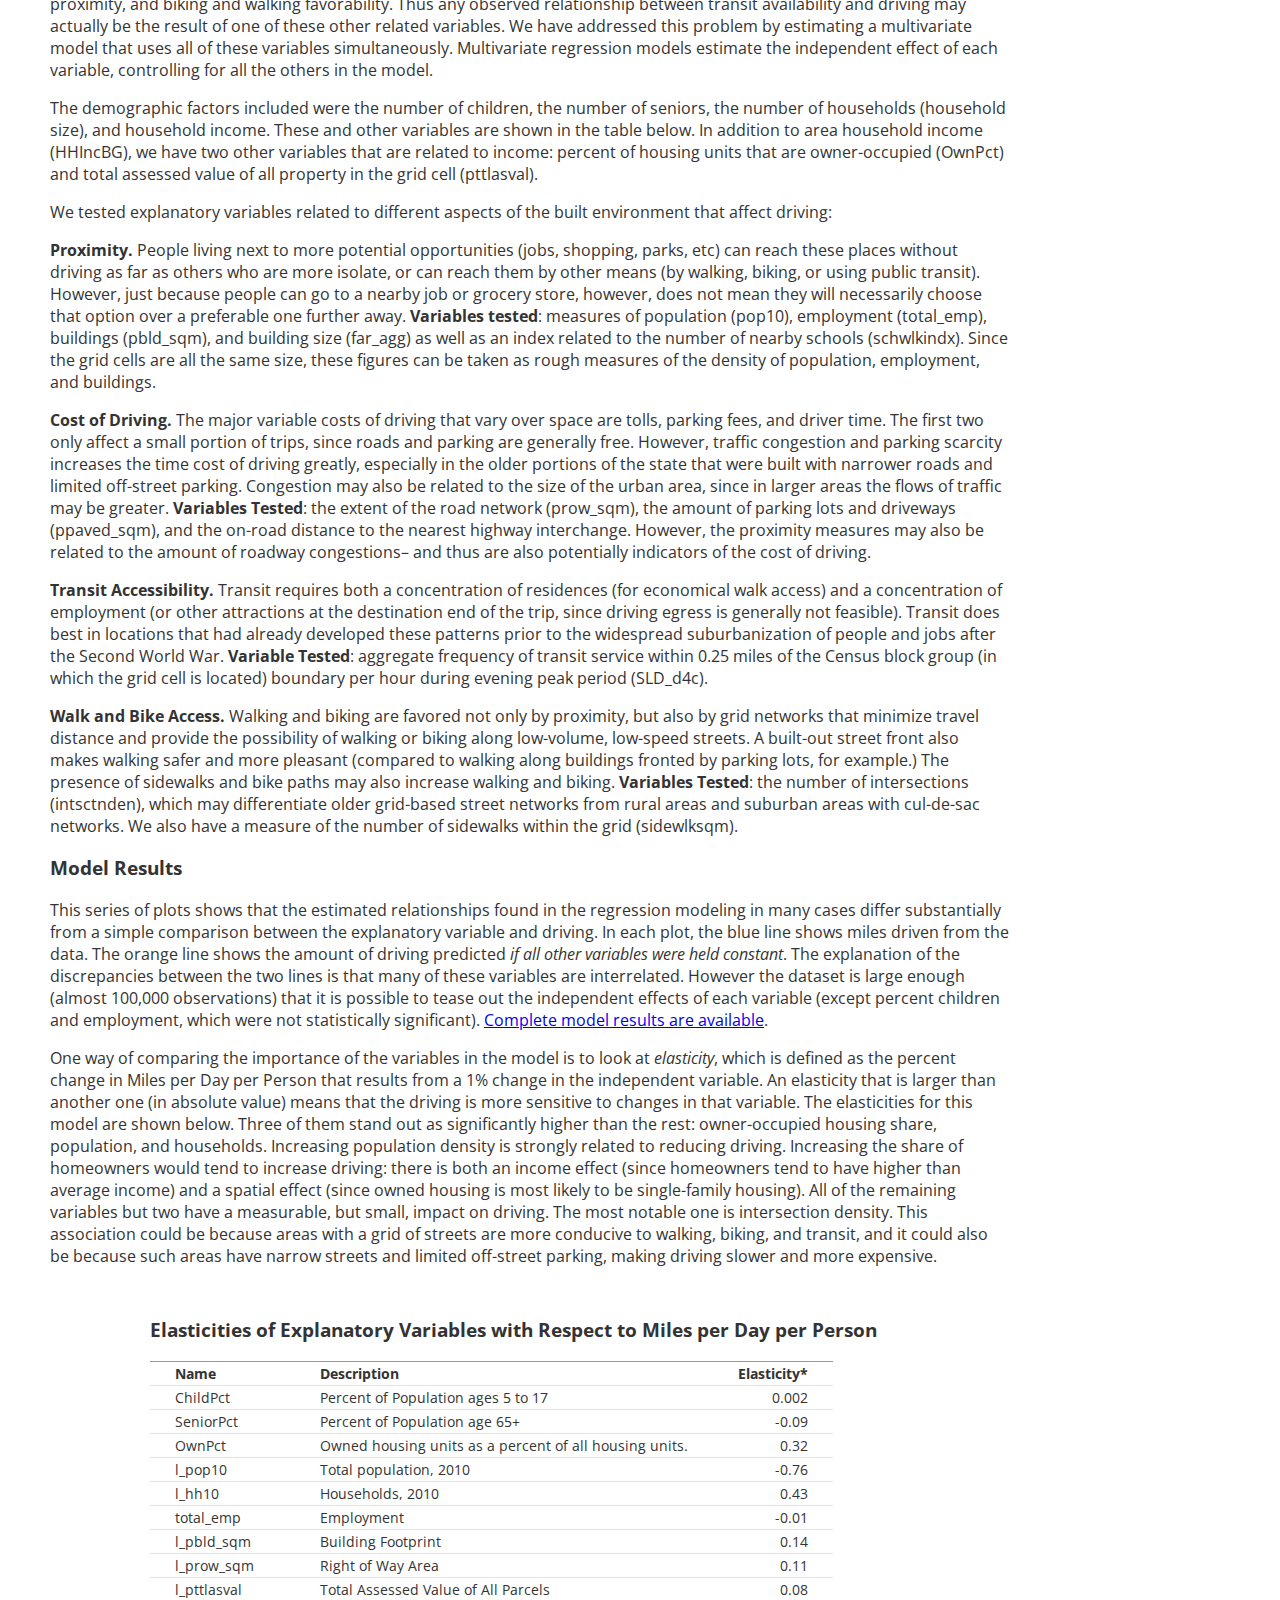
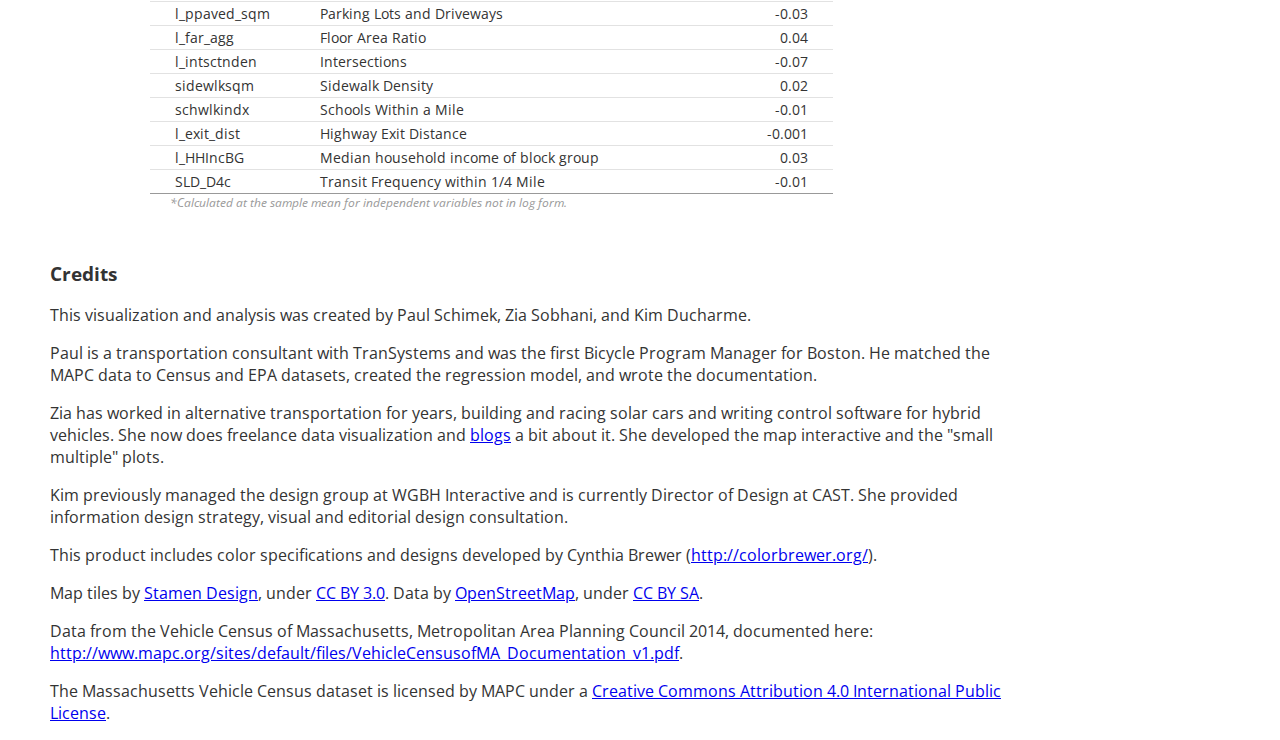
==== commit 0e7f7e6a: "table format" ====
--- a/vizSubmission/index.html
+++ b/vizSubmission/index.html
@@ -95,7 +95,7 @@
 One way of comparing the importance of the variables in the model is to look at <i>elasticity</i>, which is defined as the percent change in Miles per Day per Person that results from a 1% change in the independent variable. An elasticity that is larger than another one (in absolute value) means that the driving  is more sensitive to changes in that variable. The elasticities for this model are shown below. Three of them stand out as significantly higher than the rest: owner-occupied housing share, population, and households. Increasing population density is strongly related to reducing driving.  Increasing the share of homeowners would tend to increase driving: there is both an income effect (since homeowners tend to have higher than average income) and a spatial effect (since owned housing is most likely to be single-family housing).  All of the remaining variables but two have a measurable, but small, impact on driving. The most notable one is intersection density. This association could be because areas with a grid of streets are more conducive to walking, biking, and transit, and it could also be because such areas have narrow streets and limited off-street parking, making driving slower and more expensive.
 </p>
 
-
+<div id="eTable">
 <h3>Elasticities of Explanatory Variables with Respect to Miles per Day per Person</h3>
 <!-- Please do not remove this header -->
 <!-- Table easily created from Excel with ASAP Utilities (http://www.asap-utilities.com)  -->
@@ -107,12 +107,12 @@
  </tr>
  <tr>
  <td valign="bottom">ChildPct</td>
- <td valign="bottom">Population 5 to 17 as share of total</td>
+ <td valign="bottom">Percent of Population ages 5 to 17</td>
  <td align="right" valign="bottom">0.002</td>
  </tr>
  <tr>
  <td valign="bottom">SeniorPct</td>
- <td valign="bottom">Population 65+ as share of total</td>
+ <td valign="bottom">Percent of Population age 65+</td>
  <td align="right" valign="bottom">-0.09</td>
  </tr>
  <tr>
@@ -190,10 +190,10 @@
  <td valign="bottom">Transit Frequency within 1/4 Mile</td>
  <td align="right" valign="bottom">-0.01</td>
  </tr>
- <tr>
- <td colspan="3" valign="bottom" class="ast"><i>*Calculated at the sample mean for independent variables not in log form.</i></td>
- </tr>
 </table>
+<div class="ast"><i>*Calculated at the sample mean for independent variables not in log form.</i></div>
+
+</div>
 
 
 <h3> Credits </h3>
--- a/vizSubmission/viz.css
+++ b/vizSubmission/viz.css
@@ -47,7 +47,7 @@
     position:absolute;
     padding: 5px;
     left: 670px; /* 20 more than map width, also set offsets in js for tooltip*/
-    top: 380px;
+    top: 395px;
     background: none;
     fill-opacity: 0.6; /*to match path fill below for svg elements*/
 }
@@ -68,15 +68,39 @@
   
    border: 0;/*1px solid #ccc;*/
    }
+
+#eTable {
+    padding-left: 100px;
+    margin-top: 50px;
+    margin-bottom: 50px;
+}
 .ast{
-    font-size:12pt;
+    padding-left: 20px;
+    font-size: 12;
+    color: #999999;
 }
 table{
-    font-size: 
-    border-bottom: 1px grey;
-
-}
-
+    font-size: 14;
+
+    border-collapse: collapse;
+
+}
+td{
+padding-left: 25px;
+padding-right: 25px;
+
+}
+tr{
+    border: solid;
+    border-width: 1px 0;
+    border-color: #e2e2e2;
+}
+tr:first-child{
+border-top-color: #999999;
+}
+tr:last-child{
+border-bottom-color: #999999;
+}
 .styled-select-region {
     font-size: 18;
     padding-left: 5px;
@@ -115,6 +139,7 @@
 }
 
 #plotContainer{
+    position: relative;
     background: #f5f5f5;
     width: 940px;
     border-top: 5px solid #9f9f9f;
@@ -167,7 +192,13 @@
     font-size: 14;
     fill: #4e4e4e;
 }
-
+.smallLegend {
+    //color: #9f9f9f;
+    font-size: 14;
+    fill: #4e4e4e;
+    position: absolute;
+    background: none;
+}
 /* Overall container for the tooltip */
 #tooltipContainer{
     position: absolute;
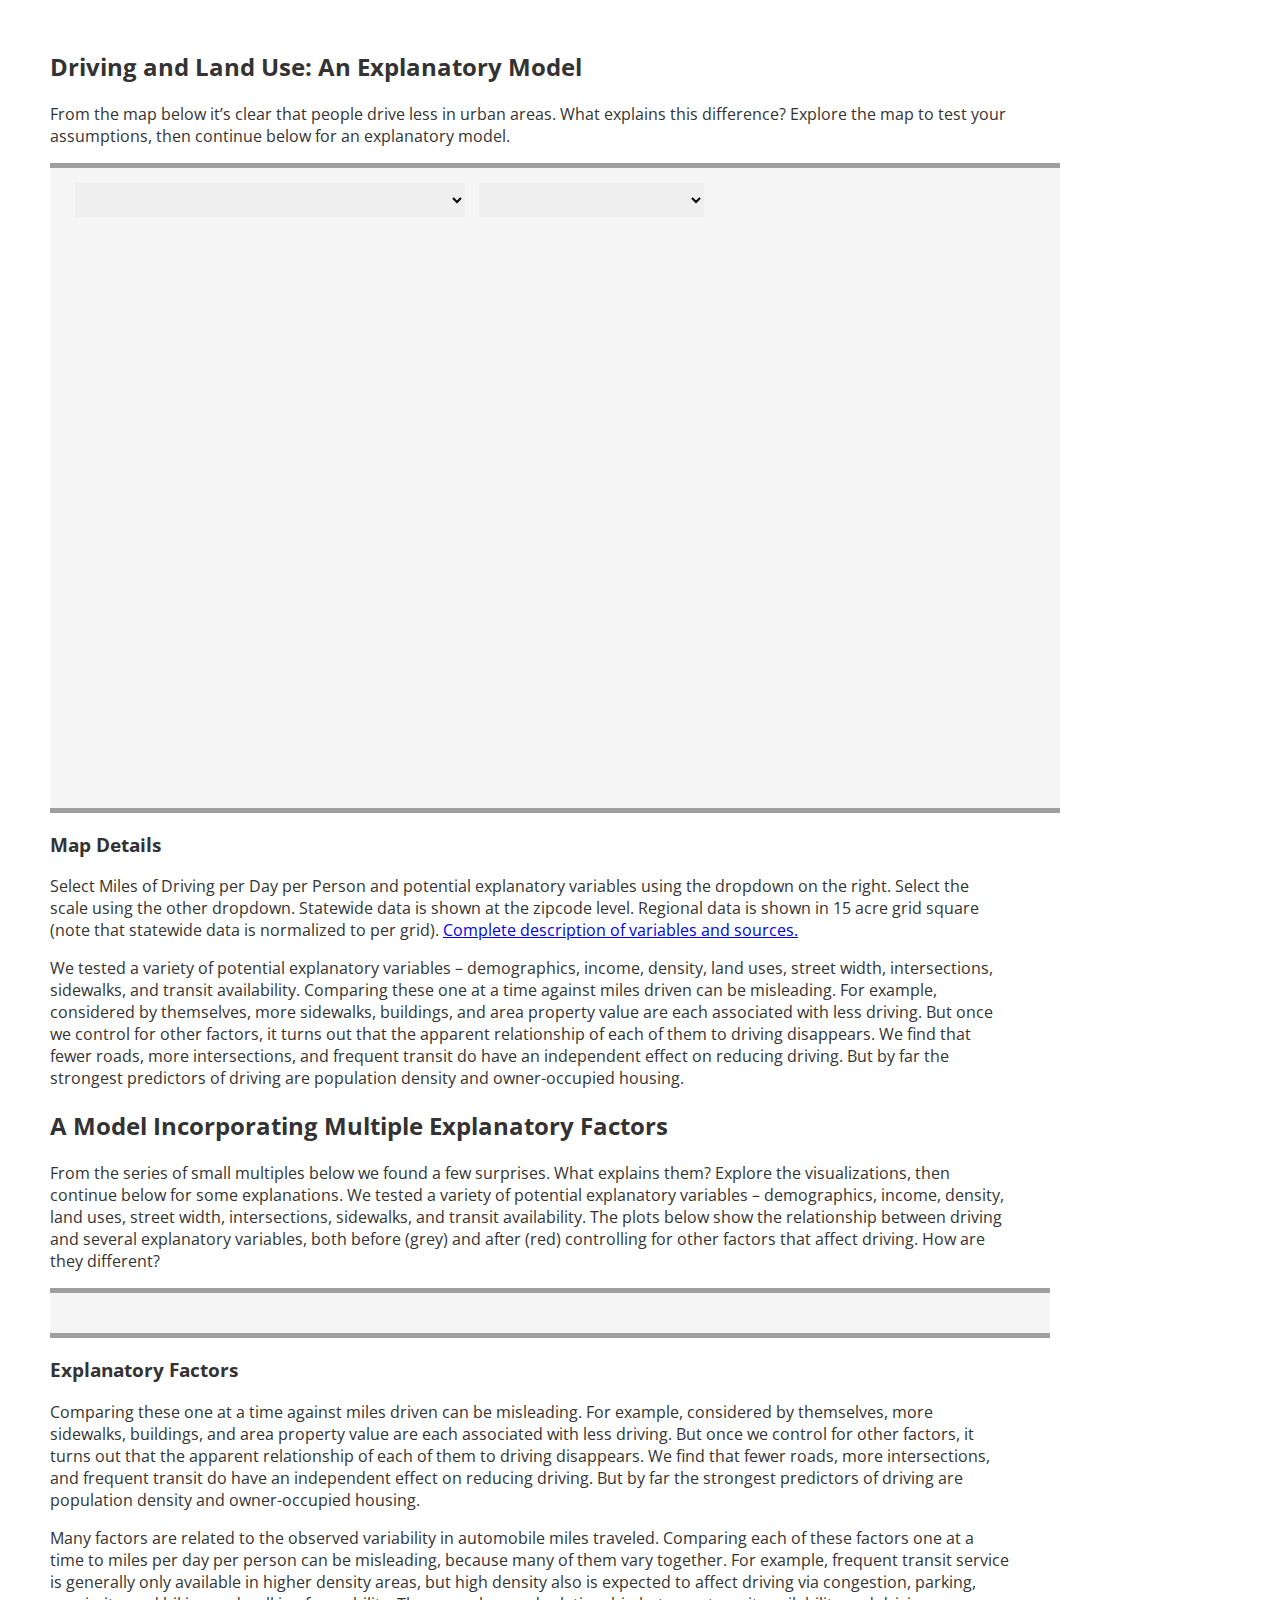
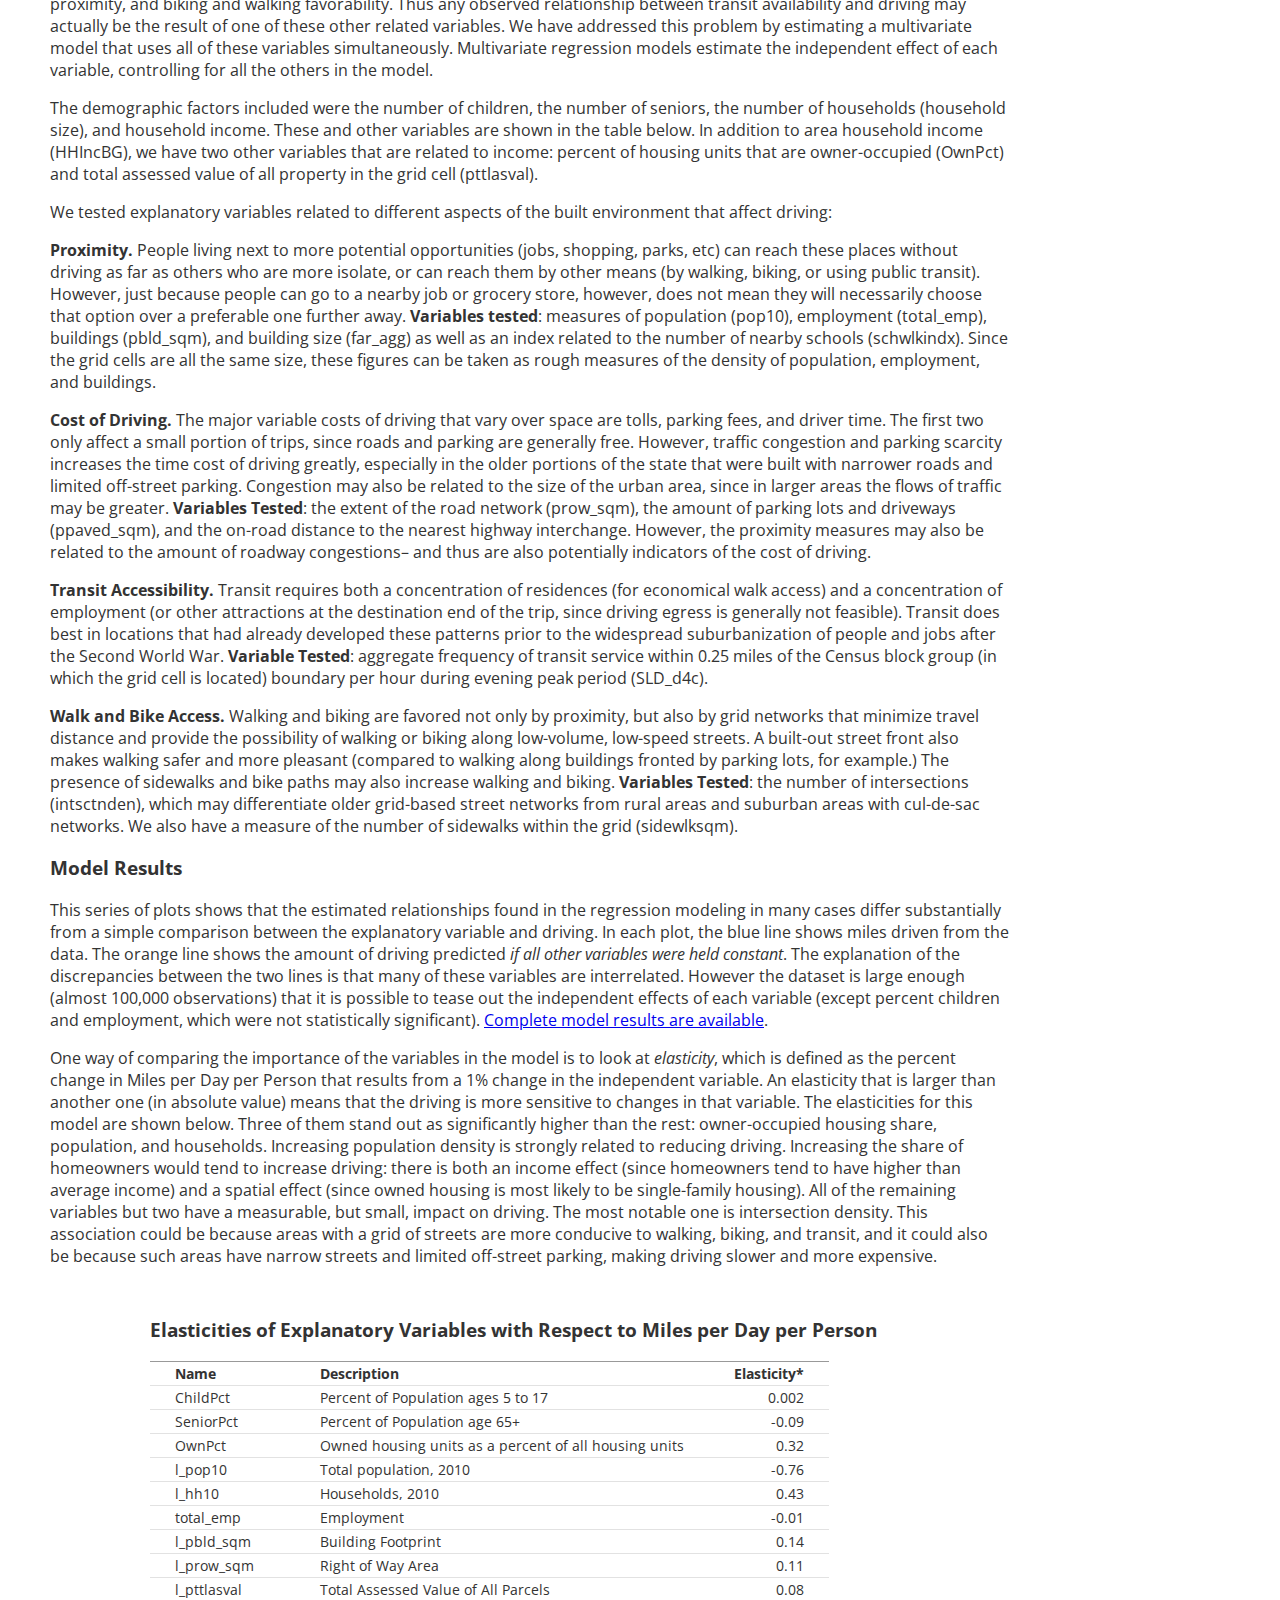
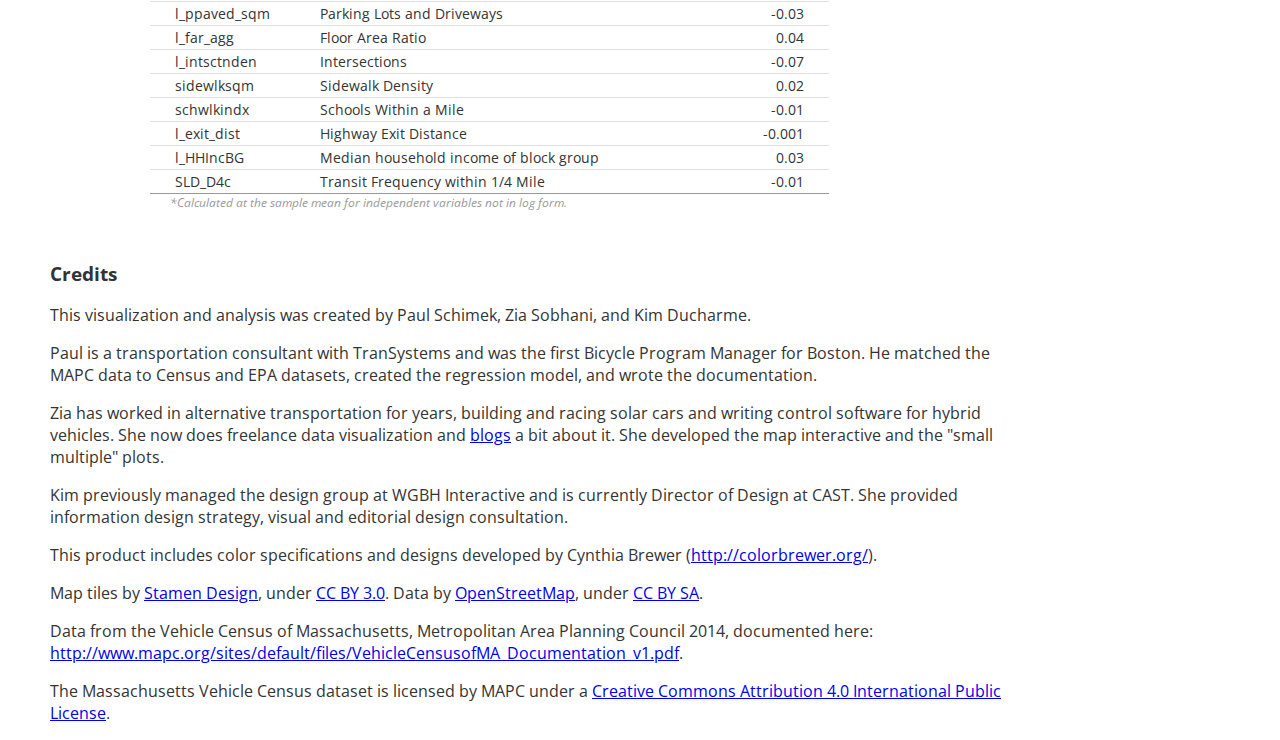
==== commit 107f078a: "data typo on seniors and ranges in small mult" ====
--- a/vizSubmission/index.html
+++ b/vizSubmission/index.html
@@ -117,7 +117,7 @@
  </tr>
  <tr>
  <td valign="bottom">OwnPct</td>
- <td valign="bottom">Owned housing units as a percent of all housing units.</td>
+ <td valign="bottom">Owned housing units as a percent of all housing units</td>
  <td align="right" valign="bottom">0.32</td>
  </tr>
  <tr>
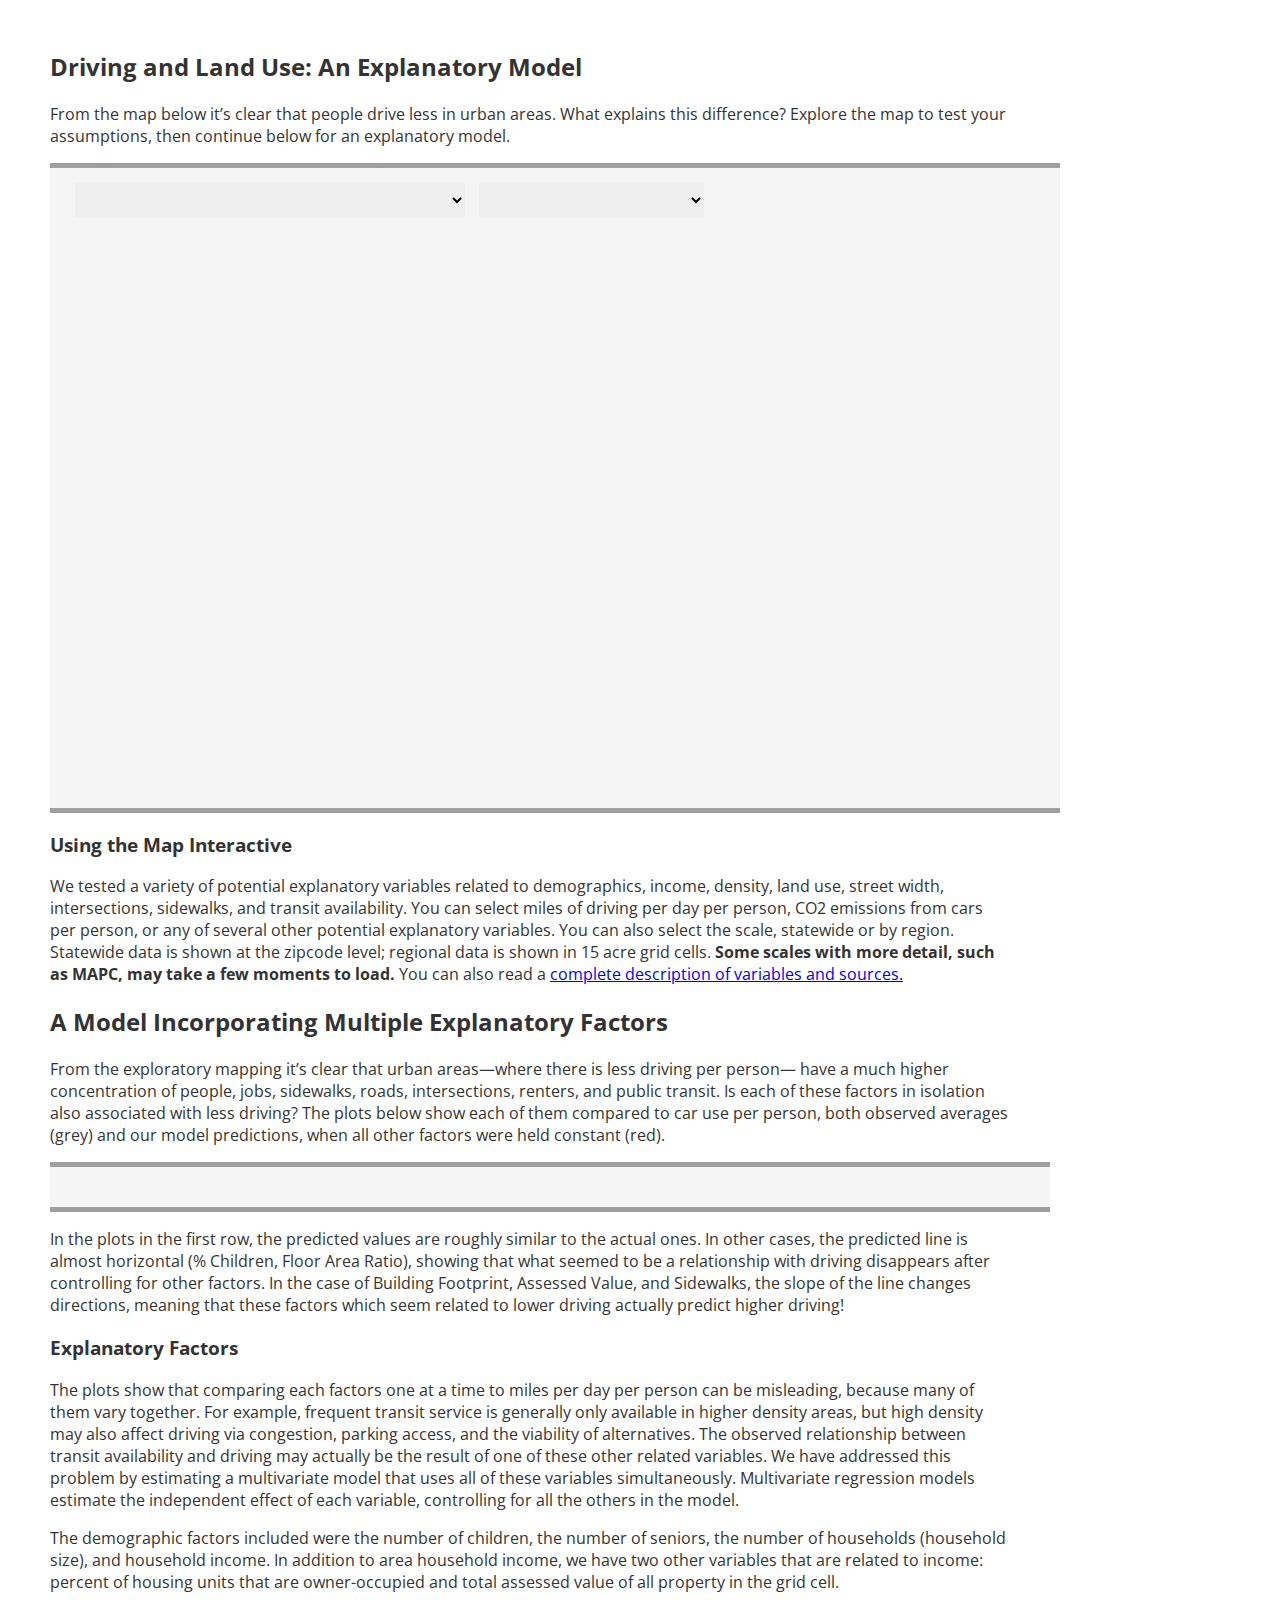
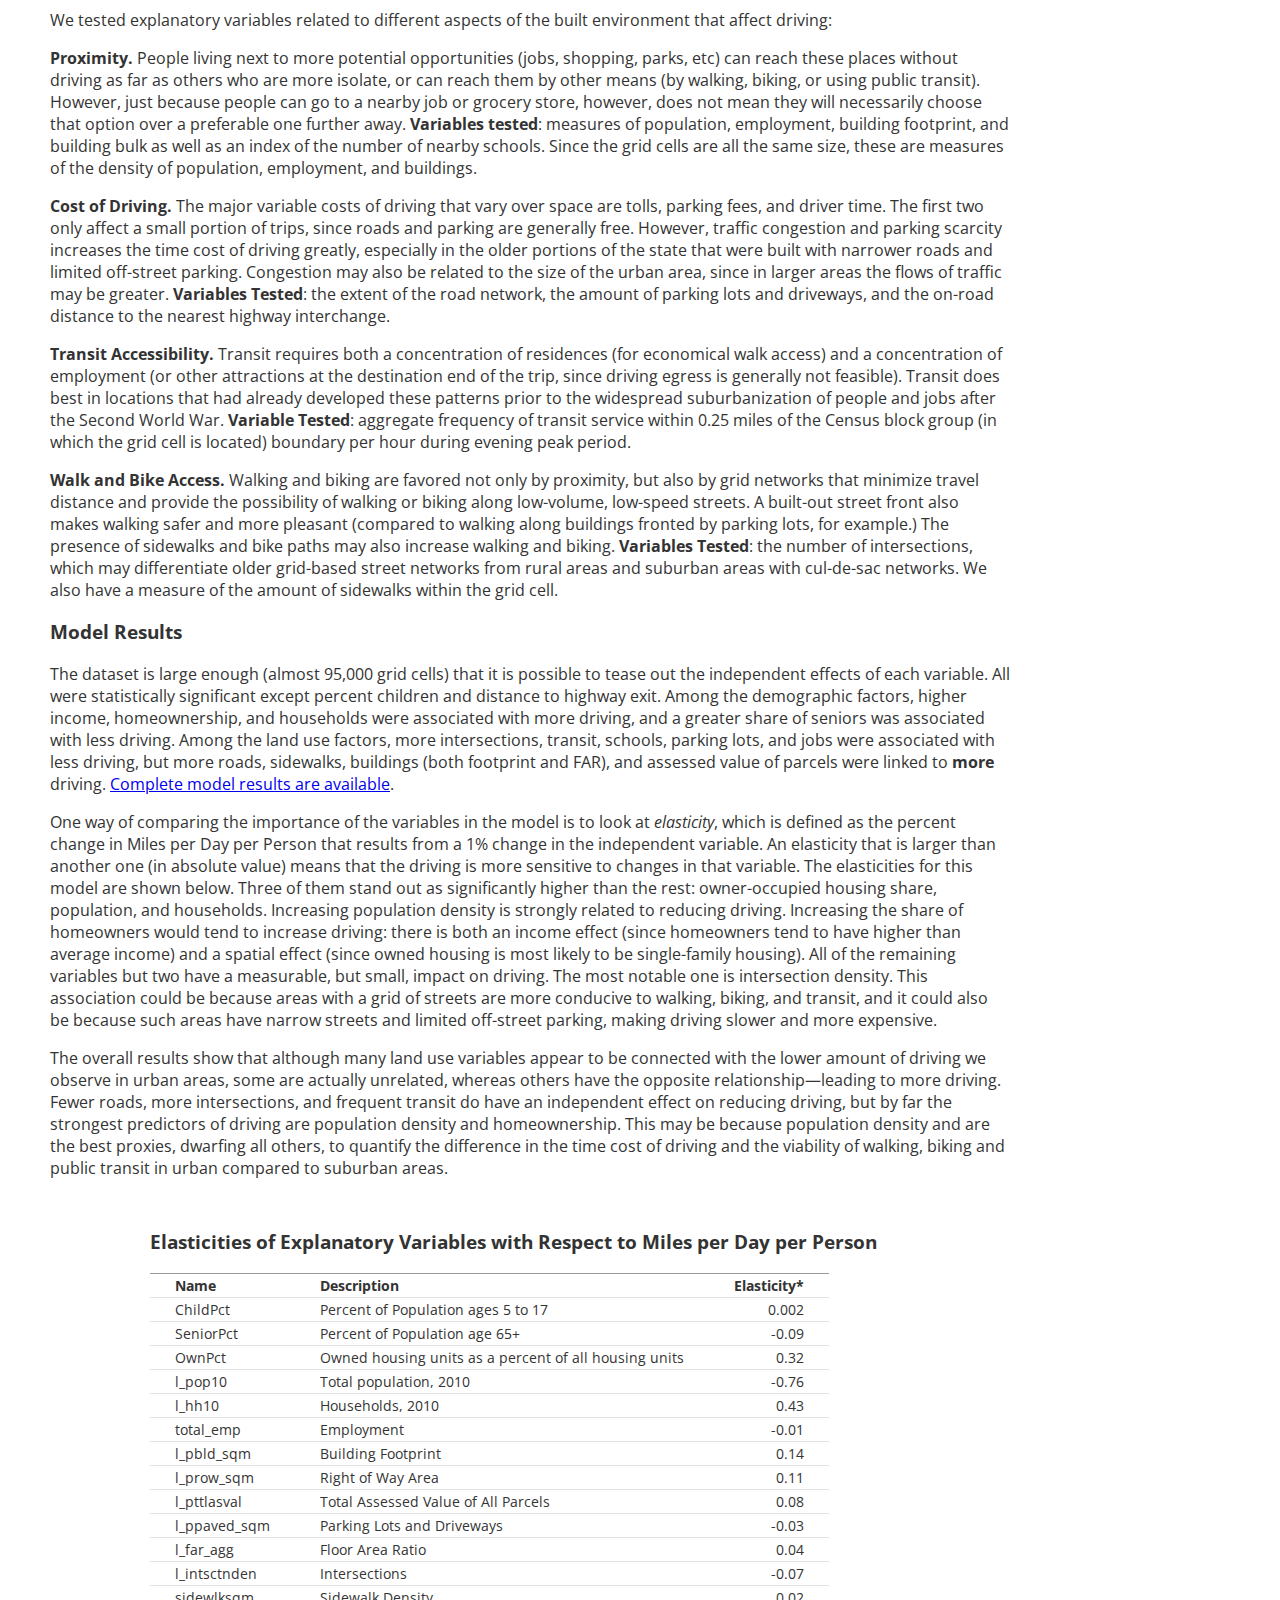
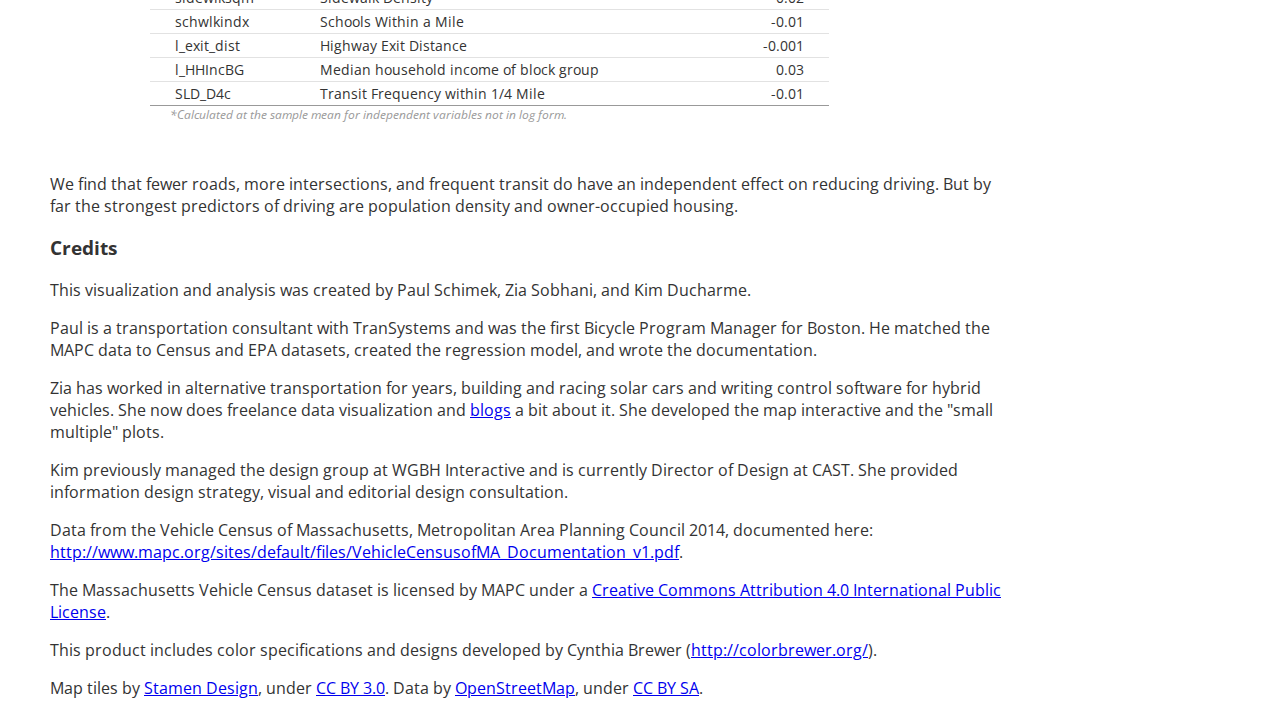
==== commit 9b86e08d: "body text updates" ====
--- a/vizSubmission/index.html
+++ b/vizSubmission/index.html
@@ -49,52 +49,65 @@
   <div id="map"></div>
   <div id="legend"></div>
 </div>
-<h3>Map Details</h3>
-<p>
-Select Miles of Driving per Day per Person and potential explanatory variables using the dropdown on the right. Select the scale using the other dropdown. Statewide data is shown at the zipcode level. Regional data is shown in 15 acre grid square (note that statewide data is normalized to per grid). <a href="DrivingandLandUse.pdf">Complete description of variables and sources.</a> 
-</p>
-<p>
-We tested a variety of potential explanatory variables – demographics, income, density, land uses, street width, intersections, sidewalks, and transit availability. Comparing these one at a time against miles driven can be misleading. For example, considered by themselves, more sidewalks, buildings, and area property value are each associated with less driving. But once we control for other factors, it turns out that the apparent relationship of each of them to driving disappears. We find that fewer roads, more intersections, and frequent transit do have an independent effect on reducing driving. But by far the strongest predictors of driving are population density and owner-occupied housing.
+<h3>Using the Map Interactive</h3>
+<p>
+
+We tested a variety of potential explanatory variables related to demographics, income, density, land use, street width, intersections, sidewalks, and transit availability. You can select miles of driving per day per person, CO2 emissions from cars per person, or any of several other potential explanatory variables. You can also select the scale, statewide or by region. Statewide data is shown at the zipcode level; regional data is shown in 15 acre grid cells. <b>Some scales with more detail, such as MAPC, may take a few moments to load.</b> You can also read a <a href="DrivingandLandUse.pdf">complete description of variables and sources.</a> 
 </p>
 
 <h2>A Model Incorporating Multiple Explanatory Factors</h2>
 <p>
-
-From the series of small multiples below we found a few surprises. What explains them? Explore the visualizations, then continue below for some explanations.
-We tested a variety of potential explanatory variables – demographics, income, density, land uses, street width, intersections, sidewalks, and transit availability. The plots below show the relationship between driving and several explanatory variables, both before (grey) and after (red) controlling for other factors that affect driving. How are they different?
-</p>
+From the exploratory mapping it’s clear that urban areas—where there is less driving per person— have a much higher concentration of people, jobs, sidewalks, roads, intersections, renters, and public transit. Is each of these factors in isolation also associated with less driving? The plots below show each of them compared to car use per person, both observed averages (grey) and our model predictions, when all other factors were held constant (red). </p>
 <div id="plotContainer">
 </div>
+<p>
+In the plots in the first row, the predicted values are roughly similar to the actual ones. In other cases, the predicted line is almost horizontal (% Children, Floor Area Ratio), showing that what seemed to be a relationship with driving disappears after controlling for other factors. In the case of Building Footprint, Assessed Value, and Sidewalks, the slope of the line changes directions, meaning that these factors which seem related to lower driving actually predict higher driving!
+</p>
+
 <h3>Explanatory Factors</h3>
-<p>Comparing these one at a time against miles driven can be misleading. For example, considered by themselves, more sidewalks, buildings, and area property value are each associated with less driving. But once we control for other factors, it turns out that the apparent relationship of each of them to driving disappears. We find that fewer roads, more intersections, and frequent transit do have an independent effect on reducing driving. But by far the strongest predictors of driving are population density and owner-occupied housing.
-</p>
-<p>
-Many factors are related to the observed variability in automobile miles traveled. Comparing each of these factors one at a time to miles per day per person can be misleading, because many of them vary together. For example, frequent transit service is generally only available in higher density areas, but high density also is expected to affect driving via congestion, parking, proximity, and biking and walking favorability. Thus any observed relationship between transit availability and driving may actually be the result of one of these other related variables. We have addressed this problem by estimating a multivariate model that uses all of these variables simultaneously. Multivariate regression models estimate the independent effect of each variable, controlling for all the others in the model.
-</p>
-<p>
-The demographic factors included were the number of children, the number of seniors, the number of households (household size), and household income. These and other variables are shown in the table below. In addition to area household income (HHIncBG), we have two other variables that are related to income: percent of housing units that are owner-occupied (OwnPct) and total assessed value of all property in the grid cell (pttlasval).
-</p>
+<p>
+The plots show that comparing each factors one at a time to miles per day per person can be misleading, because many of them vary together. For example, frequent transit service is generally only available in higher density areas, but high density may also affect driving via congestion, parking access, and the viability of alternatives. The observed relationship between transit availability and driving may actually be the result of one of these other related variables. We have addressed this problem by estimating a multivariate model that uses all of these variables simultaneously. Multivariate regression models estimate the independent effect of each variable, controlling for all the others in the model.
+</p>
+
+<p>
+The demographic factors included were the number of children, the number of seniors, the number of households (household size), and household income. In addition to area household income, we have two other variables that are related to income: percent of housing units that are owner-occupied and total assessed value of all property in the grid cell.
+</p>
+
 <p>
 We tested explanatory variables related to different aspects of the built environment that affect driving: 
 </p>
 <p>
-<b>Proximity.</b> People living next to more potential opportunities (jobs, shopping, parks, etc) can reach these places without driving as far as others who are more isolate, or can reach them by other means (by walking, biking, or using public transit). However, just because people can go to a nearby job or grocery store, however, does not mean they will necessarily choose that option over a preferable one further away.  <b>Variables tested</b>: measures of population (pop10), employment (total_emp), buildings (pbld_sqm), and building size (far_agg) as well as an index related to the number of nearby schools (schwlkindx). Since the grid cells are all the same size, these figures can be taken as rough measures of the density of population, employment, and buildings.
-</p>
-
-<p><b>Cost of Driving. </b>The major variable costs of driving that vary over space are tolls, parking fees, and driver time. The first two only affect a small portion of trips, since roads and parking are generally free. However, traffic congestion and parking scarcity increases the time cost of driving greatly, especially in the older portions of the state that were built with narrower roads and limited off-street parking. Congestion may also be related to the size of the urban area, since in larger areas the flows of traffic may be greater. <b>Variables Tested</b>: the extent of the road network (prow_sqm), the amount of parking lots and driveways (ppaved_sqm), and the on-road distance to the nearest highway interchange. However, the proximity measures may also be related to the amount of roadway congestions– and thus are also potentially indicators of the cost of driving.
-</p><p>
-<b>Transit Accessibility.</b> Transit requires both a concentration of residences (for economical walk access) and a concentration of employment (or other attractions at the destination end of the trip, since driving egress is generally not feasible). Transit does best in locations that had already developed these patterns prior to the widespread suburbanization of people and jobs after the Second World War.<b> Variable Tested</b>: aggregate frequency of transit service within 0.25 miles of the Census block group (in which the grid cell is located) boundary per hour during evening peak period (SLD_d4c).
-</p><p>
-<b>Walk and Bike Access.</b> Walking and biking are favored not only by proximity, but also by grid networks that minimize travel distance and provide the possibility of walking or biking along low-volume, low-speed streets. A built-out street front also makes walking safer and more pleasant (compared to walking along buildings fronted by parking lots, for example.) The presence of sidewalks and bike paths may also increase walking and biking. <b>Variables Tested</b>: the number of intersections (intsctnden), which may differentiate older grid-based street networks from rural areas and suburban areas with cul-de-sac networks. We also have a measure of the number of sidewalks within the grid (sidewlksqm).
+<b>Proximity.</b> People living next to more potential opportunities (jobs, shopping, parks, etc) can reach these places without driving as far as others who are more isolate, or can reach them by other means (by walking, biking, or using public transit). However, just because people can go to a nearby job or grocery store, however, does not mean they will necessarily choose that option over a preferable one further away.  
+
+<b>Variables tested</b>: 
+measures of population, employment, building footprint, and building bulk as well as an index of the number of nearby schools. Since the grid cells are all the same size, these are measures of the density of population, employment, and buildings.
+
+</p>
+
+<p><b>Cost of Driving. </b>The major variable costs of driving that vary over space are tolls, parking fees, and driver time. The first two only affect a small portion of trips, since roads and parking are generally free. However, traffic congestion and parking scarcity increases the time cost of driving greatly, especially in the older portions of the state that were built with narrower roads and limited off-street parking. Congestion may also be related to the size of the urban area, since in larger areas the flows of traffic may be greater. <b>Variables Tested</b>: 
+the extent of the road network, the amount of parking lots and driveways, and the on-road distance to the nearest highway interchange. 
+
+</p><p>
+<b>Transit Accessibility.</b> Transit requires both a concentration of residences (for economical walk access) and a concentration of employment (or other attractions at the destination end of the trip, since driving egress is generally not feasible). Transit does best in locations that had already developed these patterns prior to the widespread suburbanization of people and jobs after the Second World War.<b> Variable Tested</b>:
+
+ aggregate frequency of transit service within 0.25 miles of the Census block group (in which the grid cell is located) boundary per hour during evening peak period.
+</p><p>
+<b>Walk and Bike Access.</b> Walking and biking are favored not only by proximity, but also by grid networks that minimize travel distance and provide the possibility of walking or biking along low-volume, low-speed streets. A built-out street front also makes walking safer and more pleasant (compared to walking along buildings fronted by parking lots, for example.) The presence of sidewalks and bike paths may also increase walking and biking. <b>Variables Tested</b>: 
+the number of intersections, which may differentiate older grid-based street networks from rural areas and suburban areas with cul-de-sac networks. We also have a measure of the amount of sidewalks within the grid cell.
 </p>
 
 <h3>Model Results</h3>
 <p>
-This series of plots shows that the estimated relationships found in the regression modeling in many cases differ substantially from a simple comparison between the explanatory variable and driving. In each plot, the blue line shows miles driven from the data. The orange line shows the amount of driving  predicted <i>if all other variables were held constant</i>. The explanation of the discrepancies between the two lines is that many of these variables are interrelated. However the dataset is large enough (almost 100,000 observations) that it is possible to tease out the independent effects of each variable (except percent children and employment, which were not statistically significant). <a href="DrivingandLandUse.pdf">Complete model results are available</a>.
-</p><p>
+The dataset is large enough (almost 95,000 grid cells) that it is possible to tease out the independent effects of each variable. All were statistically significant except percent children and distance to highway exit. Among the demographic factors, higher income, homeownership, and households were associated with more driving, and a greater share of seniors was associated with less driving. Among the land use factors, more intersections, transit, schools, parking lots, and jobs were associated with less driving, but more roads, sidewalks, buildings (both footprint and FAR), and assessed value of parcels were linked to <b>more</b> driving.
+<a href="DrivingandLandUse.pdf">Complete model results are available</a>.
+</p>
+
+<p>
 One way of comparing the importance of the variables in the model is to look at <i>elasticity</i>, which is defined as the percent change in Miles per Day per Person that results from a 1% change in the independent variable. An elasticity that is larger than another one (in absolute value) means that the driving  is more sensitive to changes in that variable. The elasticities for this model are shown below. Three of them stand out as significantly higher than the rest: owner-occupied housing share, population, and households. Increasing population density is strongly related to reducing driving.  Increasing the share of homeowners would tend to increase driving: there is both an income effect (since homeowners tend to have higher than average income) and a spatial effect (since owned housing is most likely to be single-family housing).  All of the remaining variables but two have a measurable, but small, impact on driving. The most notable one is intersection density. This association could be because areas with a grid of streets are more conducive to walking, biking, and transit, and it could also be because such areas have narrow streets and limited off-street parking, making driving slower and more expensive.
 </p>
-
+<p>
+The overall results show that although many land use variables appear to be connected with the lower amount of driving we observe in urban areas, some are actually unrelated, whereas others have the opposite relationship—leading to more driving. Fewer roads, more intersections, and frequent transit do have an independent effect on reducing driving, but by far the strongest predictors of driving are population density and homeownership. This may be because population density and are the best proxies, dwarfing all others, to quantify the difference in the time cost of driving and the viability of walking, biking and public transit in urban compared to suburban areas. 
+</p>
 <div id="eTable">
 <h3>Elasticities of Explanatory Variables with Respect to Miles per Day per Person</h3>
 <!-- Please do not remove this header -->
@@ -195,6 +208,9 @@
 
 </div>
 
+<p>
+We find that fewer roads, more intersections, and frequent transit do have an independent effect on reducing driving. But by far the strongest predictors of driving are population density and owner-occupied housing.
+</p>
 
 <h3> Credits </h3>
 
@@ -208,14 +224,14 @@
 Kim previously managed the design group at WGBH Interactive and is currently Director of Design at CAST. She provided information design strategy, visual and editorial design consultation.
 </p>
 
+<p>Data from the Vehicle Census of Massachusetts, Metropolitan Area Planning Council 2014, documented here: <a href="http://www.mapc.org/sites/default/files/VehicleCensusofMA_Documentation_v1.pdf">http://www.mapc.org/sites/default/files/VehicleCensusofMA_Documentation_v1.pdf</a>. 
+</p><p>The Massachusetts Vehicle Census dataset is licensed by MAPC under a <a href="http://creativecommons.org/licenses/by/4.0/legalcode">Creative Commons Attribution 4.0 International Public License</a>.
+</p>
 <p>This product includes color
 specifications and designs developed by Cynthia Brewer
 (<a href="http://colorbrewer.org/">http://colorbrewer.org/</a>).</p>
 <p>  Map tiles by <a href="http://stamen.com">Stamen Design</a>, under <a href="http://creativecommons.org/licenses/by/3.0">CC BY 3.0</a>. Data by <a href="http://openstreetmap.org">OpenStreetMap</a>, under <a href="http://creativecommons.org/licenses/by-sa/3.0">CC BY SA</a>.
 </p>
-<p>Data from the Vehicle Census of Massachusetts, Metropolitan Area Planning Council 2014, documented here: <a href="http://www.mapc.org/sites/default/files/VehicleCensusofMA_Documentation_v1.pdf">http://www.mapc.org/sites/default/files/VehicleCensusofMA_Documentation_v1.pdf</a>. 
-</p><p>The Massachusetts Vehicle Census dataset is licensed by MAPC under a <a href="http://creativecommons.org/licenses/by/4.0/legalcode">Creative Commons Attribution 4.0 International Public License</a>.
-</p>
 
 
 </body>
--- a/vizSubmission/viz.css
+++ b/vizSubmission/viz.css
@@ -11,6 +11,7 @@
    font-weight: 400;
 
 }
+
 h1{
     font-weight: 800;
 }
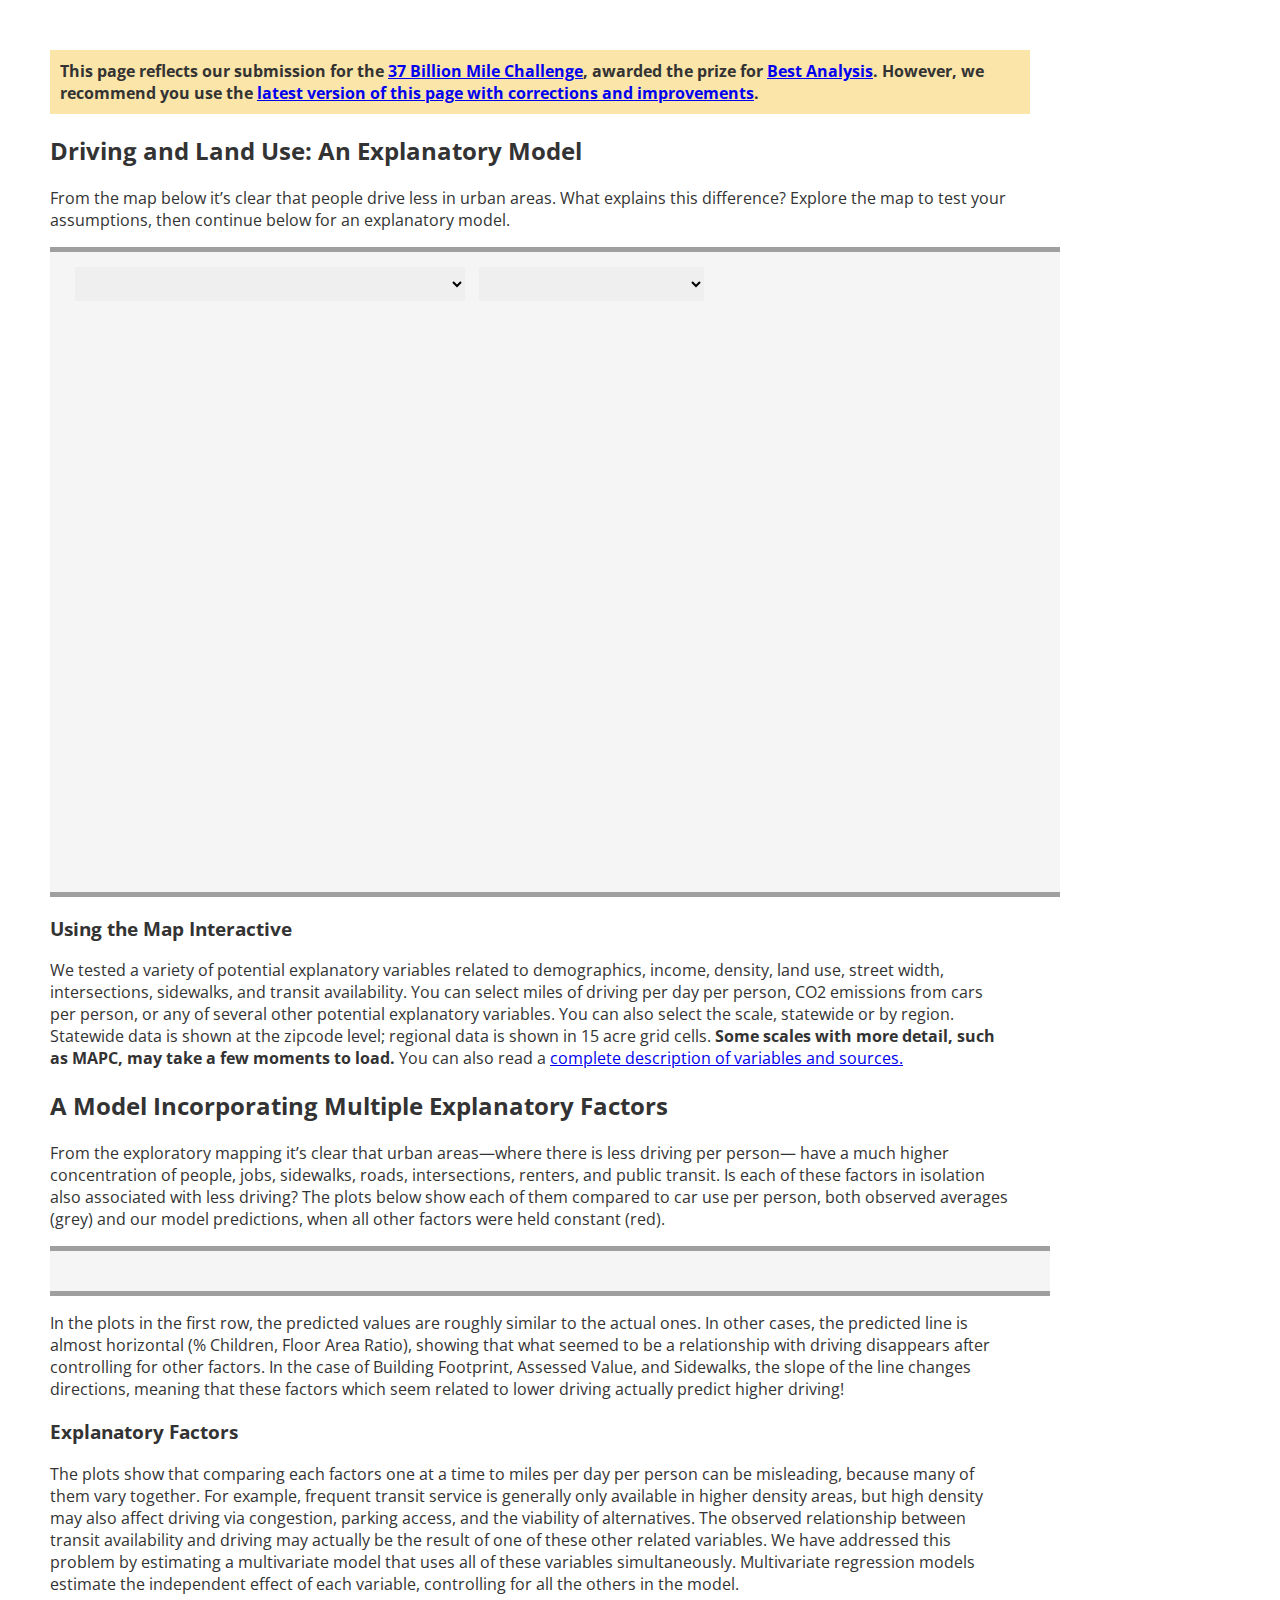
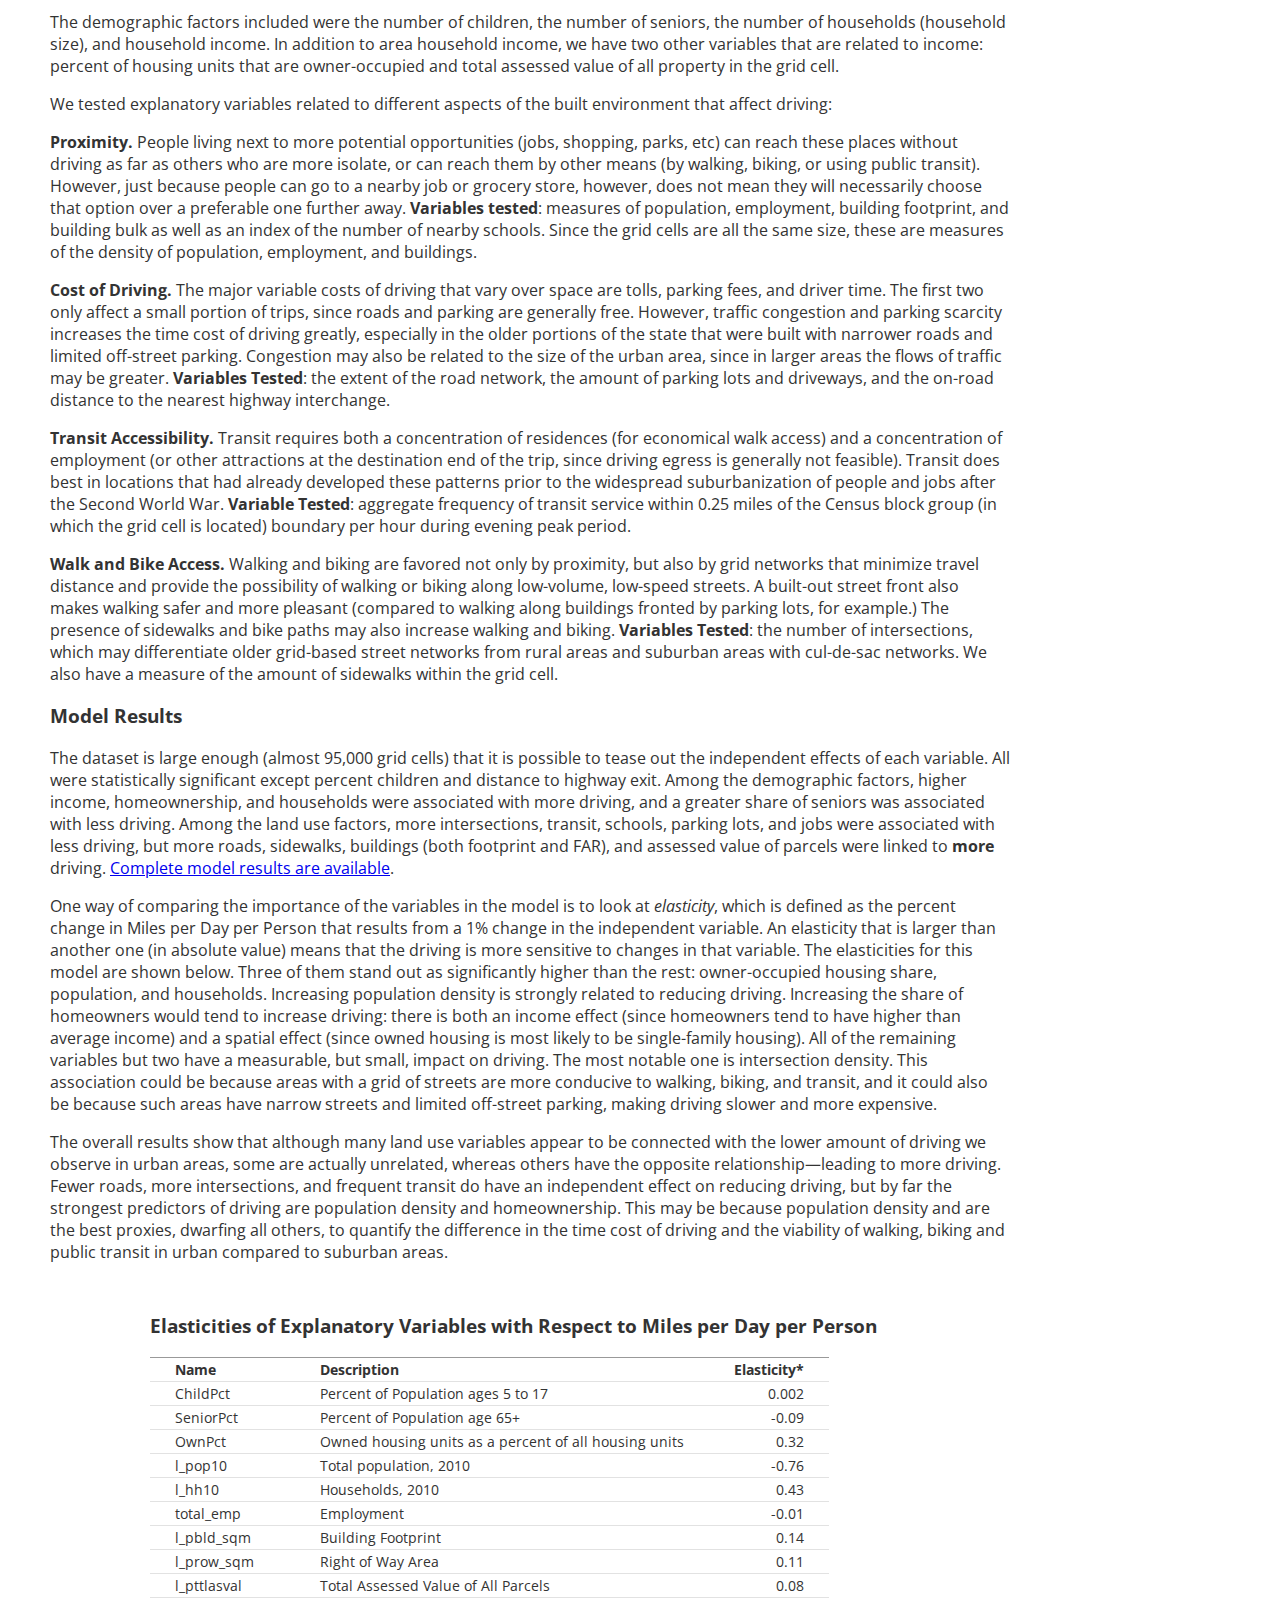
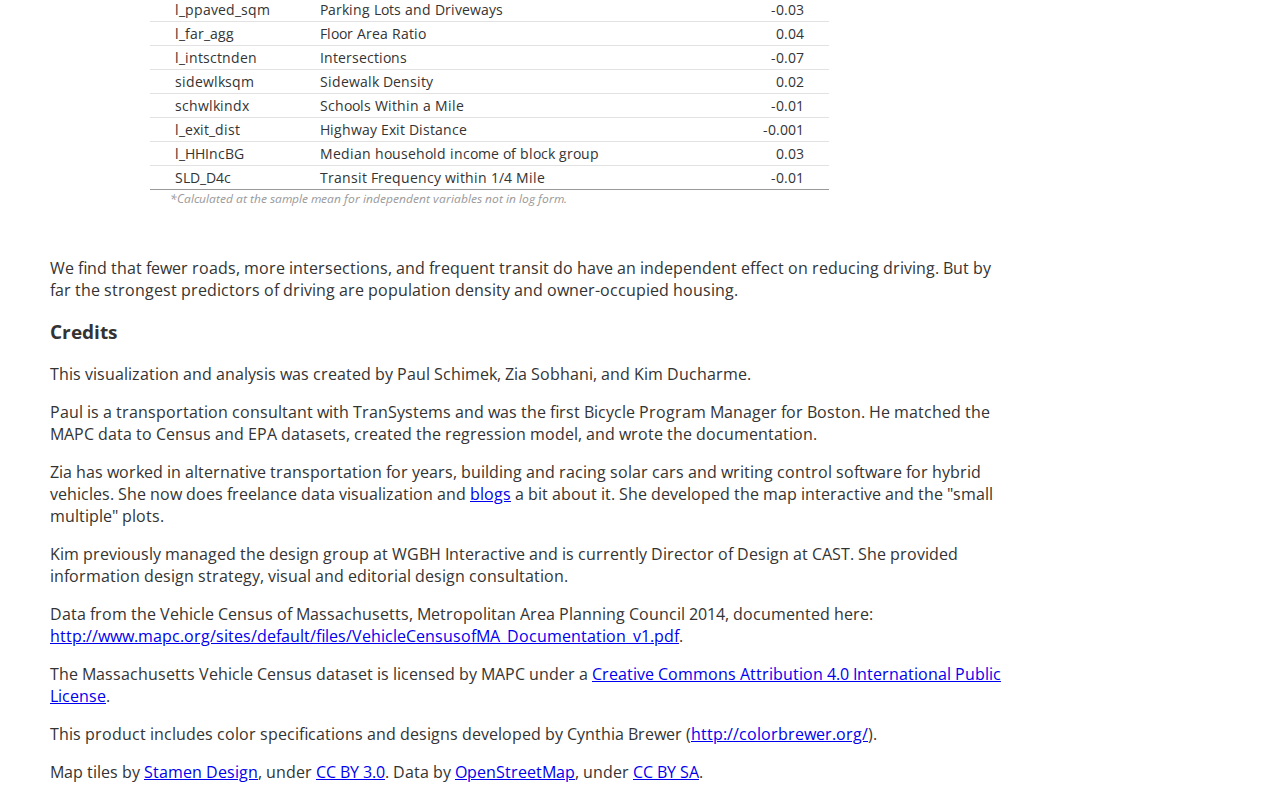
==== commit 6e3b9125: "added link from submission to active page" ====
--- a/vizSubmission/index.html
+++ b/vizSubmission/index.html
@@ -20,6 +20,8 @@
     <script src="viz.js"></script>
   </head>
   <body>
+
+    <p id="redirect"><b> This page reflects our submission for the <a href="http://www.37billionmilechallenge.org"> 37 Billion Mile Challenge</a>, awarded the prize for <a href="http://www.37billionmilechallenge.org/submissions/29">Best Analysis</a>. However, we recommend you use the <a href="../vizActive/index.html"> latest version of this page with corrections and improvements</a>.</b><p>
     <h2>Driving and Land Use: An Explanatory Model</h2>
 
 
--- a/vizSubmission/viz.css
+++ b/vizSubmission/viz.css
@@ -10,6 +10,10 @@
     font-family: 'Open Sans', sans-serif;
    font-weight: 400;
 
+}
+#redirect{
+    background: #fbe5a9;
+    padding: 10px;
 }
 
 h1{
